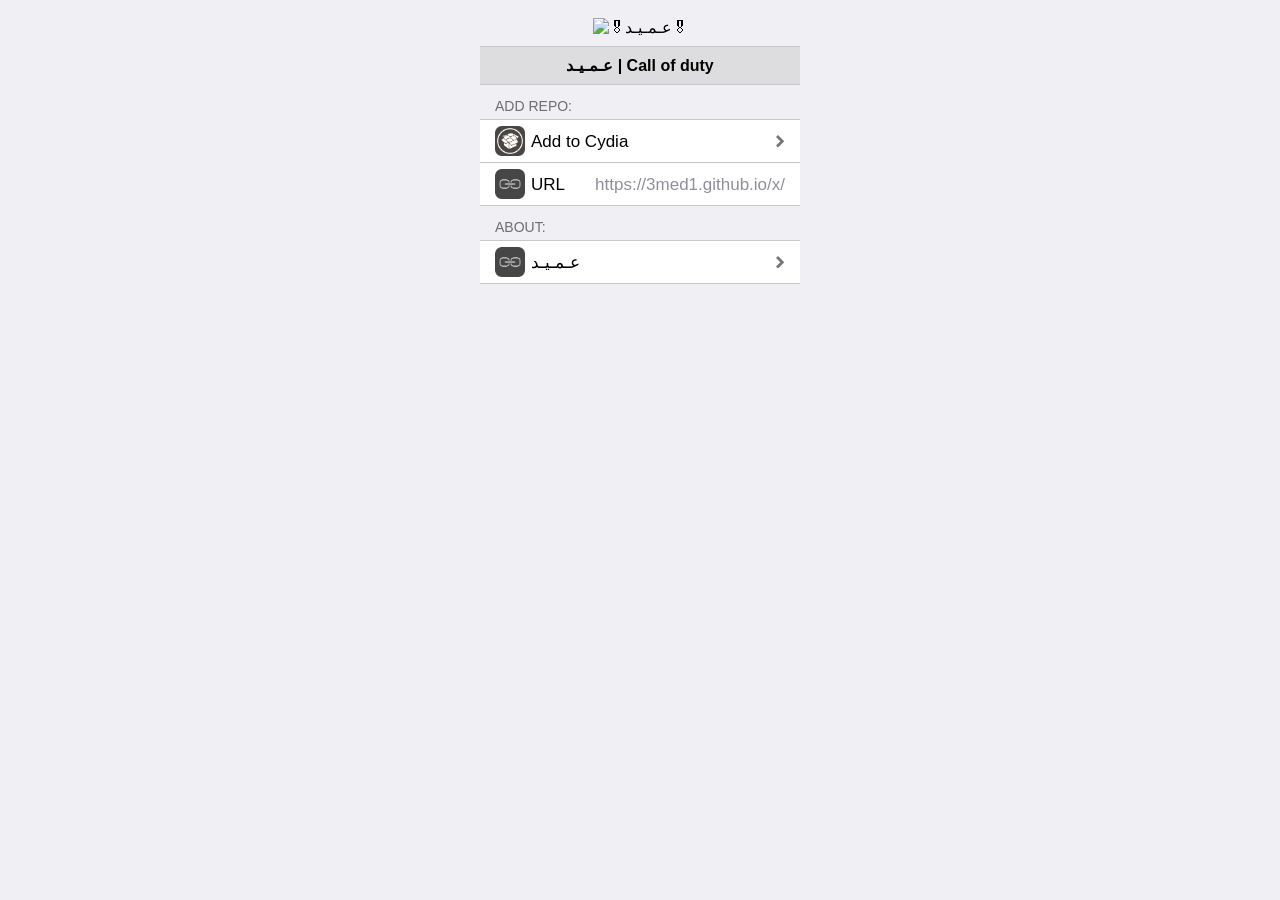
==== index.html @ 9b8a9f4c "Update index.html" ====
<!DOCTYPE html>
<html lang="en">
<head>
    <meta charset="utf-8">
<body bgcolor="#000000">
<body bgcolor="rgb(0,0,0)">
<body bgcolor="black">
    <title>🎖سورس عـمـيـد🎖</title>
    <base target="_top">
    <link rel="stylesheet" type="text/css" href="./res/css/style.css" />
    <meta name="viewport" content="width=device-width,minimum-scale=1,maximum-scale=1,initial-scale=1,user-scalable=no" />
    <meta name="format-detection" content="telephone=no">
    <script type="text/javascript" src="./res/js/thankssaurik.js"></script>
    <link rel="icon" type="image/png" href="/res/images/16.png" sizes="16x16">
    <link rel="icon" type="image/png" href="/res/images/32.png" sizes="32x32">
    <link rel="icon" type="image/png" href="/res/images/48.png" sizes="48x48">
    <link rel="icon" type="image/png" href="/res/images/64.png" sizes="64x64">
    <link rel="icon" type="image/png" href="/res/images/128.png" sizes="128x128">
    <link rel="icon" type="image/png" href="/res/images/256.png" sizes="256x256">
    <link rel="apple-touch-icon" sizes="120x120" href="/res/images/120.png">
</head>
<br>
<body class="pinstripe">
    <panel>

        <center>
            <img src="./CydiaIcon.png" alt="🎖عـمـيـد🎖" style="width:320;height:94.07867494824px;">
        </center>

        <block>
            <fieldset>
                <label>
                    <center>
                        <strong>عـمـيـد | Call of duty</strong>
                    </center>
                </label>
            </fieldset>
        </block>
        
        <label>Add Repo:</label>
        <fieldset>
            <a href="cydia://url/https://cydia.saurik.com/api/share#?source=https://3med1.github.io/x/">
                <img class="icon" src="./res/images/cydia.png">
                <div>
                    <div>
                        <label>
                            <p>Add to Cydia</p>
                        </label>
                    </div>
                </div>
            </a>
            <a>
                <img class="icon" src="./res/images/url.png">
                <div>
                    <div>
                        <label>
                            <p>URL</p>
                        </label>
                        <input type="text" value="https://3med1.github.io/x/" onclick="setSelectionRange(0,36)" style="width: 210px;">
                    </div>
                </div>
            </a>
        </fieldset>

        <label>about:</label>
        <fieldset>
            <a href="https://3med1.github.io/x/">
                <img class="icon" src="./res/images/url.png" width="58" height="58">
                <div>
                    <div>
                        <label>
                            <p>عـمـيـد</p>
                        </label>
                    </div>
                </div>
            </a>
        </fieldset>
    </panel>
</body>
</html>
---- res/css/style.css ----
panel>input[type="submit"],
fieldset>a>div>div>input[type="checkbox"],
fieldset>a>div>div>select {
    -moz-appearance: none;
    -webkit-appearance: none
}
fieldset>div,
panel>block,
fieldset>a>div>div>label.detail {
    -webkit-user-select: text;
    user-select: text;
    -moz-user-select: element;
    -ms-user-select: element;
    user-select: element
}
fieldset>a[href] {
    -webkit-tap-highlight-color: rgba(0, 0, 0, .5);
    -webkit-tap-highlight-color: transparent
}
* {
    border: 0;
    -webkit-border-radius: 0;
    -moz-border-radius: 0;
    -ms-border-radius: 0;
    -o-border-radius: 0;
    border-radius: 0;
    color: inherit;
    font-family: inherit;
    font-size: inherit;
    font-style: inherit;
    font-weight: inherit;
    margin: 0;
    outline: 0;
    padding: 0;
    text-decoration: none;
    vertical-align: baseline
}
.clearfix:after,
fieldset>a>div>div:after {
    content: ".";
    display: block;
    clear: both;
    visibility: hidden;
    line-height: 0;
    height: 0
}
.clearfix,
fieldset>a>div>div {
    display: block
}
* {
    -moz-box-sizing: border-box;
    -ms-box-sizing: border-box;
    -webkit-box-sizing: border-box;
    box-sizing: border-box
}
img {
    -ms-interpolation-mode: bicubic;
    image-rendering: auto;
    image-rendering: optimizeQuality
}
img.crisp {
    -ms-interpolation-mode: nearest-neighbor;
    image-rendering: optimizeSpeed;
    image-rendering: -webkit-optimize-contrast;
    image-rendering: -o-crisp-edges;
    image-rendering: -moz-crisp-edges;
    image-rendering: crisp-edges
}
strong {
    font-weight: bold
}
em {
    font-style: italic
}
sup {
    font-size: smaller;
    position: relative;
    top: -6px;
    margin-top: -6px
}
pre {
    font-family: monospace
}
html.cytyle-faux {
    font-family: Helvetica, Arial
}
html.cytyle-faux #cytyle-metric {
    font-size: 16px
}
html.cytyle-flat {
    font-family: "Helvetica Neue", Helvetica, Arial
}
html.cytyle-flat #cytyle-metric {
    font-size: 17px
}
body {
    -webkit-text-size-adjust: none;
    -webkit-touch-callout: none;
    -webkit-user-select: none;
    margin: 0 auto
}
body.white {
    background-color: #fff
}
.cytyle-faux body.pinstripe {
    background: #c7ced5 url('[data-uri]')
}
.cytyle-flat body.pinstripe {
    background: #efeff4
}
body {
    width: 320px
}
@media screen and (max-device-width: 767px) {
    body {
        width: 100%
    }
}
.default {
    color: #aab
}
div.cy-table {
    margin: 0 auto;
    max-width: 568px
}
panel {
    display: block;
    margin: 0 auto
}
panel>hr {
    margin: 9px auto;
    text-align: center;
    border-bottom: 1px solid transparent;
    width: 60%
}
.cytyle-faux panel>hr {
    color: #4d4d70
}
.cytyle-flat panel>hr {
    color: #6d6d72
}
.cytyle-faux panel>hr {
    border-bottom-color: #4d4d70
}
.cytyle-flat panel>hr {
    border-bottom-color: #6d6d72
}
panel>block {
    display: block;
    background-color: rgba(204, 204, 204, 0.5);
    margin-top: 9px;
    margin-bottom: 9px
}
.cytyle-faux panel>block {
    border: 1px dashed #999
}
.cytyle-flat panel>block {
    border: 1px solid #c8c7cc
}
@media screen and (-webkit-min-device-pixel-ratio: 2) {
    .cytyle-flat.cytyle-hair panel>block {
        border-width: 0.5px
    }
}
.cytyle-faux panel>block {
    margin-left: 9px;
    margin-right: 9px
}
.cytyle-faux panel>block {
    -webkit-border-radius: 9px;
    -moz-border-radius: 9px;
    -ms-border-radius: 9px;
    -o-border-radius: 9px;
    border-radius: 9px
}
.cytyle-flat panel>block {
    border-left: none;
    border-right: none
}
panel>fieldset {
    position: relative;
    display: block;
    background-color: #fff;
    margin-top: 9px;
    margin-bottom: 9px
}
.cytyle-faux panel>fieldset {
    border-top: 1px solid #999
}
.cytyle-flat panel>fieldset {
    border-top: 1px solid #c8c7cc
}
@media screen and (-webkit-min-device-pixel-ratio: 2) {
    .cytyle-flat.cytyle-hair panel>fieldset {
        border-top-width: 0.5px
    }
}
.cytyle-faux panel>fieldset {
    border-left: 1px solid #999
}
.cytyle-flat panel>fieldset {
    border-left: 1px solid #c8c7cc
}
@media screen and (-webkit-min-device-pixel-ratio: 2) {
    .cytyle-flat.cytyle-hair panel>fieldset {
        border-left-width: 0.5px
    }
}
.cytyle-faux panel>fieldset {
    border-right: 1px solid #999
}
.cytyle-flat panel>fieldset {
    border-right: 1px solid #c8c7cc
}
@media screen and (-webkit-min-device-pixel-ratio: 2) {
    .cytyle-flat.cytyle-hair panel>fieldset {
        border-right-width: 0.5px
    }
}
.cytyle-flat panel>fieldset {
    border-left: none;
    border-right: none
}
.cytyle-faux panel>fieldset {
    margin-left: 9px;
    margin-right: 9px
}
.cytyle-faux panel>fieldset {
    font-size: 16px
}
.cytyle-flat panel>fieldset {
    font-size: 17px
}
.cytyle-faux panel>fieldset {
    -webkit-border-radius: 9px;
    -moz-border-radius: 9px;
    -ms-border-radius: 9px;
    -o-border-radius: 9px;
    border-radius: 9px;
    max-width: 302px
}
panel>fieldset.terminal {
    background-color: #000;
    color: #fff;
    font-family: monospace;
    font-size: 14px;
    font-weight: bold;
    padding: 10px
}
panel>label {
    display: block;
    position: relative;
    top: 4px
}
.cytyle-faux panel>label {
    margin: 9px;
    padding-left: 12px
}
.cytyle-flat panel>label {
    margin: 9px 15px
}
.cytyle-faux panel>label {
    color: #4d4d70
}
.cytyle-flat panel>label {
    color: #6d6d72
}
.cytyle-faux panel>label {
    text-shadow: rgba(255, 255, 255, 0.75) 1px 1px 0;
    font-weight: bold;
    font-size: 16px
}
.cytyle-flat panel>label {
    text-transform: uppercase;
    font-size: 14px
}
panel>footer {
    display: block;
    margin: 9px;
    font-size: 12px;
    text-align: center
}
.cytyle-faux panel>footer {
    color: #4d4d70
}
.cytyle-flat panel>footer {
    color: #6d6d72
}
panel>iframe {
    display: block;
    margin: -9px 0
}
panel>iframe:first-child,
panel>iframe+iframe {
    margin-top: 0
}
panel>div a {
    color: #586c90;
    font-weight: bold;
    text-shadow: rgba(255, 255, 255, 0.75) 1px 1px 0
}
div.cytyle-app {
    position: relative;
    padding: 9.5px;
    text-rendering: optimizeLegibility
}
.cytyle-faux div.cytyle-app {
    background-color: #e5e5e5;
    background-image: -moz-linear-gradient(top, #fff 0%, #ccc 100%);
    background-image: -webkit-gradient(linear, left top, left bottom, color-stop(0%, #fff), color-stop(100%, #ccc));
    background-image: -webkit-linear-gradient(top, #fff 0%, #ccc 100%);
    background-image: -ms-linear-gradient(top, #fff 0%, #ccc 100%);
    background-image: linear-gradient(to bottom, #ffffff 0%, #cccccc 100%);
    border-bottom: 1px solid #fff
}
.cytyle-flat div.cytyle-app {
    background-color: #f2f2f2;
    border: 1px solid;
    border-color: #a9a9a9 transparent #c2c2c2 transparent
}
@media screen and (-webkit-min-device-pixel-ratio: 2) {
    .cytyle-flat.cytyle-hair div.cytyle-app {
        border-width: 0.5px
    }
}
div.cytyle-app>div.icon {
    display: inline-block;
    vertical-align: middle;
    height: 64px;
    width: 64px;
    background-size: 64px 64px
}
div.cytyle-app>div.left {
    display: inline-block;
    vertical-align: middle;
    padding-left: 9.5px
}
div.cytyle-app>div.left>label {
    font-size: 14px
}
.cytyle-faux div.cytyle-app>div.left>label {
    color: #4d4d4d;
    text-shadow: #fff 0px 1px 0;
    font-weight: bold
}
.cytyle-flat div.cytyle-app>div.left>label {
    color: #000
}
div.cytyle-app>div.left>label+label {
    font-size: 12px
}
.cytyle-faux div.cytyle-app>div.left>label+label {
    color: #6a6a6a
}
.cytyle-flat div.cytyle-app>div.left>label+label {
    color: #303030
}
div.cytyle-app>div.right {
    float: right
}
div.cytyle-app>div.right>div {
    display: table-cell;
    height: 64px;
    vertical-align: middle
}
div.cytyle-app a {
    display: inline-block
}
.cytyle-faux div.cytyle-app a {
    background-color: #e5e5e5;
    background-image: -moz-linear-gradient(top, #fff 0%, #ccc 100%);
    background-image: -webkit-gradient(linear, left top, left bottom, color-stop(0%, #fff), color-stop(100%, #ccc));
    background-image: -webkit-linear-gradient(top, #fff 0%, #ccc 100%);
    background-image: -ms-linear-gradient(top, #fff 0%, #ccc 100%);
    background-image: linear-gradient(to bottom, #ffffff 0%, #cccccc 100%);
    border: 1px solid #afafaf;
    border-radius: 3px;
    box-shadow: 0px 1px 0px #fff;
    color: #6a6a6a;
    font-size: 13px;
    font-weight: bold;
    padding: 0.375em 0.75em;
    text-shadow: #fff 0px 1px 0
}
.cytyle-flat div.cytyle-app a {
    color: #007aff;
    font-size: 18px;
    padding: 0 7px
}
panel>input[type="submit"] {
    display: block;
    background-color: #fff;
    border: 1px solid blue;
    -webkit-border-radius: 9px;
    -moz-border-radius: 9px;
    -ms-border-radius: 9px;
    -o-border-radius: 9px;
    border-radius: 9px;
    color: blue;
    font-weight: bold;
    text-align: center;
    margin: 9px auto;
    width: 302px
}
.cytyle-faux panel>input[type="submit"] {
    font-size: 20px
}
.cytyle-flat panel>input[type="submit"] {
    font-size: 22px
}
.cytyle-faux panel>input[type="submit"] {
    padding: 11px 15px
}
.cytyle-flat panel>input[type="submit"] {
    padding: 10px 15px
}
panel>input[type="submit"]:active {
    background-color: blue;
    color: #fff
}
fieldset>div,
panel>block {
    font-size: 16px
}
.cytyle-faux fieldset>div,
.cytyle-faux panel>block {
    padding: 0 13px
}
.cytyle-flat fieldset>div,
.cytyle-flat panel>block {
    padding: 0 20px
}
fieldset>div>*,
panel>block>* {
    margin-top: 9px;
    margin-bottom: 9px
}
fieldset>div>p,
panel>block>p {
    text-align: left
}
fieldset>div>ul,
panel>block>ul {
    list-style-position: inside
}
.cytyle-faux fieldset>div>hr,
.cytyle-faux panel>block>hr {
    border-top: 1px dashed #999
}
.cytyle-flat fieldset>div>hr,
.cytyle-flat panel>block>hr {
    border-top: 1px solid #c8c7cc
}
@media screen and (-webkit-min-device-pixel-ratio: 2) {
    .cytyle-flat.cytyle-hair fieldset>div>hr,
    .cytyle-flat.cytyle-hair panel>block>hr {
        border-top-width: 0.5px
    }
}
fieldset>div a,
panel>block a {
    color: blue
}
fieldset>a,
fieldset>div,
fieldset>textarea {
    display: block;
    position: relative
}
.cytyle-faux panel>fieldset>a,
.cytyle-faux panel>fieldset>div,
.cytyle-faux panel>fieldset>textarea {
    border-bottom: 1px solid #999
}
.cytyle-flat panel>fieldset>a,
.cytyle-flat panel>fieldset>div,
.cytyle-flat panel>fieldset>textarea {
    border-bottom: 1px solid #c8c7cc
}
@media screen and (-webkit-min-device-pixel-ratio: 2) {
    .cytyle-flat.cytyle-hair panel>fieldset>a,
    .cytyle-flat.cytyle-hair panel>fieldset>div,
    .cytyle-flat.cytyle-hair panel>fieldset>textarea {
        border-bottom-width: 0.5px
    }
}
div.cy-table>fieldset>a,
div.cy-table>fieldset>div,
div.cy-table>fieldset>textarea {
    border-bottom: 1px solid #e0e0e0
}
.cytyle-faux panel>fieldset>a:first-child,
.cytyle-faux panel>fieldset>div:first-child,
.cytyle-faux panel>fieldset>textarea:first-child {
    -moz-border-radius-topleft: 8px;
    -webkit-border-top-left-radius: 8px;
    border-top-left-radius: 8px;
    -moz-border-radius-topright: 8px;
    -webkit-border-top-right-radius: 8px;
    border-top-right-radius: 8px
}
.cytyle-faux panel>fieldset>a.left:first-child,
.cytyle-faux panel>fieldset>div.left:first-child,
.cytyle-faux panel>fieldset>textarea.left:first-child {
    -moz-border-radius-topright: 0;
    -webkit-border-top-right-radius: 0;
    border-top-right-radius: 0
}
.cytyle-faux panel>fieldset>a.right:nth-child(2),
.cytyle-faux panel>fieldset>div.right:nth-child(2),
.cytyle-faux panel>fieldset>textarea.right:nth-child(2) {
    -moz-border-radius-topright: 8px;
    -webkit-border-top-right-radius: 8px;
    border-top-right-radius: 8px
}
.cytyle-faux panel>fieldset>a:last-child,
.cytyle-faux panel>fieldset>div:last-child,
.cytyle-faux panel>fieldset>textarea:last-child {
    -moz-border-radius-bottomleft: 8px;
    -webkit-border-bottom-left-radius: 8px;
    border-bottom-left-radius: 8px;
    -moz-border-radius-bottomright: 8px;
    -webkit-border-bottom-right-radius: 8px;
    border-bottom-right-radius: 8px
}
.cytyle-faux panel>fieldset>a.left:nth-last-child(2),
.cytyle-faux panel>fieldset>div.left:nth-last-child(2),
.cytyle-faux panel>fieldset>textarea.left:nth-last-child(2) {
    -moz-border-radius-bottomleft: 8px;
    -webkit-border-bottom-left-radius: 8px;
    border-bottom-left-radius: 8px
}
.cytyle-faux panel>fieldset>a.right:last-child,
.cytyle-faux panel>fieldset>div.right:last-child,
.cytyle-faux panel>fieldset>textarea.right:last-child {
    -moz-border-radius-bottomleft: 0;
    -webkit-border-bottom-left-radius: 0;
    border-bottom-left-radius: 0
}
fieldset>img.close {
    position: absolute;
    z-index: 1;
    top: -11px;
    left: -11px;
    content: url(closebox@2x.png);
    width: 30px;
    height: 29px
}
fieldset>a>div>div>label>p {
    display: inline;
    text-rendering: optimizeLegibility
}
.cytyle-faux fieldset>a>div>div>label:first-child {
    font-weight: bold
}
fieldset>a>div>div>label.detail {
    display: inline-block;
    float: right;
    text-align: right
}
fieldset>a>div>div>label.price {
    display: inline-block;
    float: right;
    background-color: #2463de;
    -webkit-border-radius: 9px;
    -moz-border-radius: 9px;
    -ms-border-radius: 9px;
    -o-border-radius: 9px;
    border-radius: 9px;
    color: #fff !important;
    padding: 0.2em 0.4em;
    margin: -0.2em -0.4em
}
fieldset>a>div>div>label.verbose {
    display: inline-block;
    float: right;
    font-size: 10px;
    position: relative;
    margin: -3.5px;
    text-align: center
}
fieldset>a>div>div>label.lower {
    display: block;
    font-size: 13px
}
fieldset>a>div>div>label.url {
    display: block;
    font-size: 14px;
    font-style: italic;
    word-wrap: break-word
}
fieldset>a>span.extra {
    position: absolute;
    -moz-border-radius-bottomleft: 7px;
    -webkit-border-bottom-left-radius: 7px;
    border-bottom-left-radius: 7px;
    padding: 0.2em 0.4em;
    background-color: #ccc;
    color: #fff;
    font-size: 12px;
    font-weight: bold
}
panel>fieldset>a>span.extra {
    top: -1px;
    right: -1px
}
div.cy-table>fieldset>a>span.extra {
    top: 0px;
    right: 0px
}
fieldset>a>span.badge {
    position: absolute;
    bottom: 0px;
    right: 0px;
    -moz-border-radius-topleft: 7px;
    -webkit-border-top-left-radius: 7px;
    border-top-left-radius: 7px;
    padding: 0.2em 0.4em;
    background-color: #da0812;
    color: #fff;
    font-size: 11px;
    font-weight: bold
}
.cytyle-faux panel>fieldset>a:first-child>span.extra {
    -moz-border-radius-topright: 9px;
    -webkit-border-top-right-radius: 9px;
    border-top-right-radius: 9px
}
.cytyle-faux panel>fieldset>a:last-child>span.badge {
    -moz-border-radius-bottomright: 8px;
    -webkit-border-bottom-right-radius: 8px;
    border-bottom-right-radius: 8px
}
fieldset {
    clear: both
}
fieldset.more {
    clear: none
}
.cytyle-faux fieldset.more {
    margin-right: 9px
}
.cytyle-faux fieldset.half>a>div>div label,
.cytyle-faux fieldset.more>a>div>div label {
    margin-right: -11px
}
.cytyle-flat fieldset.half>a>div>div label,
.cytyle-flat fieldset.more>a>div>div label {
    margin-right: -10px
}
fieldset>a>img.icon {
    position: absolute;
    height: auto;
    max-height: 30px;
    width: 30px;
    min-width: 30px
}
.cytyle-faux fieldset>a>img.icon {
    margin: 6px 6px
}
.cytyle-flat fieldset>a>img.icon {
    margin: 6px 15px
}
.cytyle-faux fieldset>a>img.icon+div {
    margin-left: 42px
}
.cytyle-flat fieldset>a>img.icon+div {
    margin-left: 51px
}
fieldset>a>img.icon+div>div {
    min-height: 42px
}
.cytyle-faux fieldset>a>div {
    margin-left: 15px
}
.cytyle-flat fieldset>a>div {
    margin-left: 15px
}
.cytyle-faux fieldset>a>div>div {
    padding: 11px 15px 11px 0
}
.cytyle-flat fieldset>a>div>div {
    padding: 10px 15px 10px 0
}
fieldset>a[type="profile"]>img.icon {
    position: absolute;
    height: 50px;
    width: 50px;
    background-repeat: no-repeat;
    background-position: center center;
    max-height: none;
    min-width: none;
    margin: 0
}
.cytyle-faux panel>fieldset>a[type="profile"]>img.icon {
    -moz-border-radius-topleft: 8px;
    -webkit-border-top-left-radius: 8px;
    border-top-left-radius: 8px;
    -moz-border-radius-bottomleft: 8px;
    -webkit-border-bottom-left-radius: 8px;
    border-bottom-left-radius: 8px
}
fieldset>a[type="profile"]>img.icon+div {
    margin-left: 50px
}
.cytyle-faux fieldset>a[type="profile"]>img.icon+div {
    border-left: 1px solid #999
}
.cytyle-flat fieldset>a[type="profile"]>img.icon+div {
    border-left: 1px solid #c8c7cc
}
@media screen and (-webkit-min-device-pixel-ratio: 2) {
    .cytyle-flat.cytyle-hair fieldset>a[type="profile"]>img.icon+div {
        border-left-width: 0.5px
    }
}
fieldset>a[type="profile"]>img.icon+div>div {
    min-height: 50px
}
fieldset>a[type="profile"]>div>div {
    padding: 6px
}
fieldset>a[type="thumb"]>img.icon {
    position: absolute;
    height: 64px;
    width: 64px;
    background-repeat: no-repeat;
    background-position: center center;
    max-height: none;
    min-width: none;
    margin: 0
}
.cytyle-faux panel>fieldset>a[type="thumb"]>img.icon {
    -moz-border-radius-topleft: 8px;
    -webkit-border-top-left-radius: 8px;
    border-top-left-radius: 8px;
    -moz-border-radius-bottomleft: 8px;
    -webkit-border-bottom-left-radius: 8px;
    border-bottom-left-radius: 8px
}
fieldset>a[type="thumb"]>img.icon+div {
    margin-left: 64px
}
.cytyle-faux fieldset>a[type="thumb"]>img.icon+div {
    border-left: 1px solid #999
}
.cytyle-flat fieldset>a[type="thumb"]>img.icon+div {
    border-left: 1px solid #c8c7cc
}
@media screen and (-webkit-min-device-pixel-ratio: 2) {
    .cytyle-flat.cytyle-hair fieldset>a[type="thumb"]>img.icon+div {
        border-left-width: 0.5px
    }
}
fieldset>a[type="thumb"]>img.icon+div>div {
    min-height: 64px
}
fieldset>a[type="thumb"]>div>div {
    padding: 13px
}
div.cy-table>label {
    height: 23px;
    padding: 1px 6px;
    display: block;
    font-weight: bold
}
.cytyle-faux div.cy-table>label {
    background-image: url('[data-uri]');
    background-repeat: repeat-x no-repeat-y;
    -webkit-background-size: 1px 23px;
    background-size: 1px 23px;
    color: #fff;
    text-shadow: rgba(0, 0, 0, 0.5) 0px 1px 0
}
@media screen and (-webkit-min-device-pixel-ratio: 2) {
    .cytyle-faux div.cy-table>label {
        background-image: url('[data-uri]')
    }
}
.cytyle-flat div.cy-table>label {
    background-color: #f7f7f7
}
.cytyle-faux fieldset>.left {
    border-right: 1px solid #999
}
.cytyle-flat fieldset>.left {
    border-right: 1px solid #c8c7cc
}
@media screen and (-webkit-min-device-pixel-ratio: 2) {
    .cytyle-flat.cytyle-hair fieldset>.left {
        border-right-width: 0.5px
    }
}
fieldset>.left,
fieldset>.right {
    float: left;
    width: 50%
}
fieldset.half {
    float: left
}
panel>fieldset.half {
    margin-top: 0
}
.cytyle-faux panel>fieldset.half {
    min-width: 146.5px
}
.cytyle-flat panel>fieldset.half {
    min-width: 50%
}
.cytyle-faux fieldset.half>a {
    border-right: 1px solid #999
}
.cytyle-flat fieldset.half>a {
    border-right: 1px solid #c8c7cc
}
@media screen and (-webkit-min-device-pixel-ratio: 2) {
    .cytyle-flat.cytyle-hair fieldset.half>a {
        border-right-width: 0.5px
    }
}
.cytyle-faux fieldset.half>a {
    border-right: none
}
div.cy-table>fieldset.half {
    min-width: 50%
}
.cytyle-faux fieldset>a[href]>div {
    padding-right: 15px
}
.cytyle-flat fieldset>a[href]>div {
    padding-right: 15px
}
fieldset>a>div>div>select,
fieldset>a[href]>div>div {
    background-image: url('[data-uri]');
    background-position: right center;
    background-repeat: no-repeat;
    -webkit-background-size: 10px 13px;
    background-size: 10px 13px
}
@media screen and (-webkit-min-device-pixel-ratio: 2) {
    fieldset>a>div>div>select,
    fieldset>a[href]>div>div {
        background-image: url('[data-uri]')
    }
}
.cytyle-faux fieldset>a>div>div>select,
.cytyle-faux fieldset>a[href]>div>div {
    padding-right: 25px
}
.cytyle-flat fieldset>a>div>div>select,
.cytyle-flat fieldset>a[href]>div>div {
    padding-right: 25px
}
fieldset.dark>a>div>div>select,
fieldset.dark>a[href]>div>div {
    background-image: url('[data-uri]')
}
@media screen and (-webkit-min-device-pixel-ratio: 2) {
    fieldset.dark>a>div>div>select,
    fieldset.dark>a[href]>div>div {
        background-image: url('[data-uri]')
    }
}
fieldset>a>div>div>input[type="checkbox"] {
    -webkit-border-radius: 7px;
    -moz-border-radius: 7px;
    -ms-border-radius: 7px;
    -o-border-radius: 7px;
    border-radius: 7px;
    float: right
}
fieldset>a>div>div>input[type="checkbox"]:checked {
    background-color: #000
}
.cytyle-faux fieldset>a>div>div>input[type="checkbox"] {
    margin-right: -4px
}
.cytyle-flat fieldset>a>div>div>input[type="checkbox"] {
    margin-right: -5px
}
.cytyle-faux fieldset>a>div>div>input[type="checkbox"] {
    border: 1px solid #999
}
.cytyle-flat fieldset>a>div>div>input[type="checkbox"] {
    border: 1px solid #c8c7cc
}
@media screen and (-webkit-min-device-pixel-ratio: 2) {
    .cytyle-flat.cytyle-hair fieldset>a>div>div>input[type="checkbox"] {
        border-width: 0.5px
    }
}
.cytyle-faux fieldset>a>div>div>input[type="checkbox"] {
    height: 1.25em;
    width: 1.25em
}
.cytyle-flat fieldset>a>div>div>input[type="checkbox"] {
    height: 1.29412em;
    width: 1.29412em
}
fieldset>a>div>div>input[type="password"],
fieldset>a>div>div>input[type="text"] {
    float: right;
    text-align: right
}
fieldset>a>div>div>select {
    background-color: transparent;
    text-align: right;
    direction: rtl;
    float: right;
    min-width: 100px;
    text-indent: 0.01px;
    text-overflow: ""
}
fieldset>a>div>div>select::-ms-expand {
    display: none
}
fieldset>a>div>div>select>option {
    direction: ltr
}
fieldset>textarea {
    padding: 10px;
    width: 100%;
    min-width: 300px
}
fieldset>textarea.left,
fieldset>textarea.right {
    min-width: 150px
}
.cytyle-faux fieldset>a>div>div>label+label,
.cytyle-faux fieldset>a>div>div>input,
.cytyle-faux fieldset>a>div>div>select,
.cytyle-faux fieldset>textarea {
    color: #193250
}
.cytyle-flat fieldset>a>div>div>label+label,
.cytyle-flat fieldset>a>div>div>input,
.cytyle-flat fieldset>a>div>div>select,
.cytyle-flat fieldset>textarea {
    color: #8e8e9f
}
fieldset>a.cytyle-up {
    -webkit-transition: background 0.3s ease-in
}
fieldset>a.cytyle-up p {
    -webkit-transition: color 0.3s ease-in
}
fieldset>a.cytyle-dn label,
fieldset>a.cytyle-dn span,
fieldset>a.cytyle-in label,
fieldset>a.cytyle-in span {
    background: none !important
}
.cytyle-faux fieldset>a.cytyle-dn p,
.cytyle-faux fieldset>a.cytyle-dn p span,
.cytyle-faux fieldset>a.cytyle-in p,
.cytyle-faux fieldset>a.cytyle-in p span {
    color: #fff !important
}
.cytyle-flat fieldset>a.cytyle-dn p,
.cytyle-flat fieldset>a.cytyle-dn p span,
.cytyle-flat fieldset>a.cytyle-in p,
.cytyle-flat fieldset>a.cytyle-in p span {
    color: #000 !important
}
.cytyle-faux fieldset>a.cytyle-dn,
.cytyle-faux fieldset>a.cytyle-in {
    background-color: #0374e2 !important;
    background-image: -moz-linear-gradient(top, #058cdf 0%, #015de6 100%) !important;
    background-image: -webkit-gradient(linear, left top, left bottom, color-stop(0%, #058cdf), color-stop(100%, #015de6)) !important;
    background-image: -webkit-linear-gradient(top, #058cdf 0%, #015de6 100%) !important;
    background-image: -ms-linear-gradient(top, #058cdf 0%, #015de6 100%) !important;
    background-image: linear-gradient(to bottom, #058cdf 0%, #015de6 100%) !important
}
.cytyle-faux fieldset>a.cytyle-dn[href]>div>div,
.cytyle-faux fieldset>a.cytyle-in[href]>div>div {
    background-image: url('[data-uri]')
}
@media screen and (-webkit-min-device-pixel-ratio: 2) {
    .cytyle-faux fieldset>a.cytyle-dn[href]>div>div,
    .cytyle-faux fieldset>a.cytyle-in[href]>div>div {
        background-image: url('[data-uri]')
    }
}
.cytyle-flat fieldset>a.cytyle-dn,
.cytyle-flat fieldset>a.cytyle-in {
    background-color: #d9d9d9 !important
}
.cytyle-flat fieldset>a.cytyle-dn img,
.cytyle-flat fieldset>a.cytyle-in img {
    -webkit-transform: translateZ(0);
    -webkit-filter: grayscale(100%);
    filter: grayscale(100%)
}
p,
input[type="password"],
input[type="text"],
select {
    position: relative
}
.cytyle-faux p,
.cytyle-faux input[type="password"],
.cytyle-faux input[type="text"],
.cytyle-faux select {
    line-height: 1.25
}
.cytyle-flat p,
.cytyle-flat input[type="password"],
.cytyle-flat input[type="text"],
.cytyle-flat select {
    line-height: 1.29412
}
.cytyle-faux panel>block p,
.cytyle-faux fieldset>div>p {
    margin-left: -0.0625em;
    margin-right: -0.0625em
}
.cytyle-flat panel>block p,
.cytyle-flat fieldset>div>p {
    margin-left: -0.05882em;
    margin-right: -0.05882em
}
.cytyle-faux fieldset>a>div>div>label:first-child,
.cytyle-faux fieldset>a>div>div>label.lower,
.cytyle-faux fieldset>a>div>div>label.url {
    left: -0.0625em
}
.cytyle-flat fieldset>a>div>div>label:first-child,
.cytyle-flat fieldset>a>div>div>label.lower,
.cytyle-flat fieldset>a>div>div>label.url {
    left: -0.05882em
}

panel>block>p
{
    text-align: center !important;
}
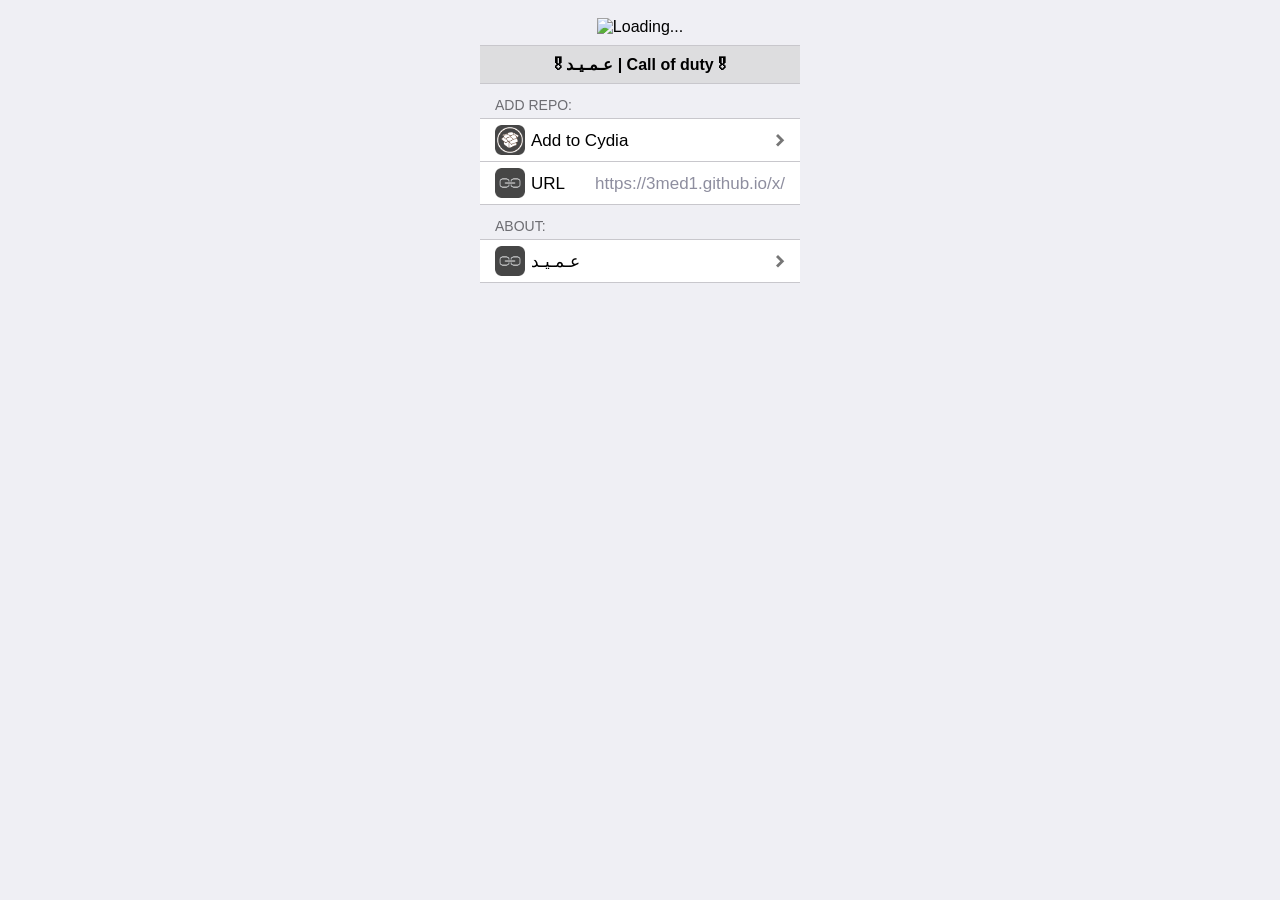
==== commit 60960337: "Update index.html" ====
--- a/index.html
+++ b/index.html
@@ -24,14 +24,14 @@
     <panel>
 
         <center>
-            <img src="./CydiaIcon.png" alt="🎖عـمـيـد🎖" style="width:320;height:94.07867494824px;">
+            <img src="./CydiaIcon.png" alt="Loading..." style="width:320;height:94.07867494824px;">
         </center>
 
         <block>
             <fieldset>
                 <label>
                     <center>
-                        <strong>عـمـيـد | Call of duty</strong>
+                        <strong>🎖عـمـيـد | Call of duty🎖</strong>
                     </center>
                 </label>
             </fieldset>
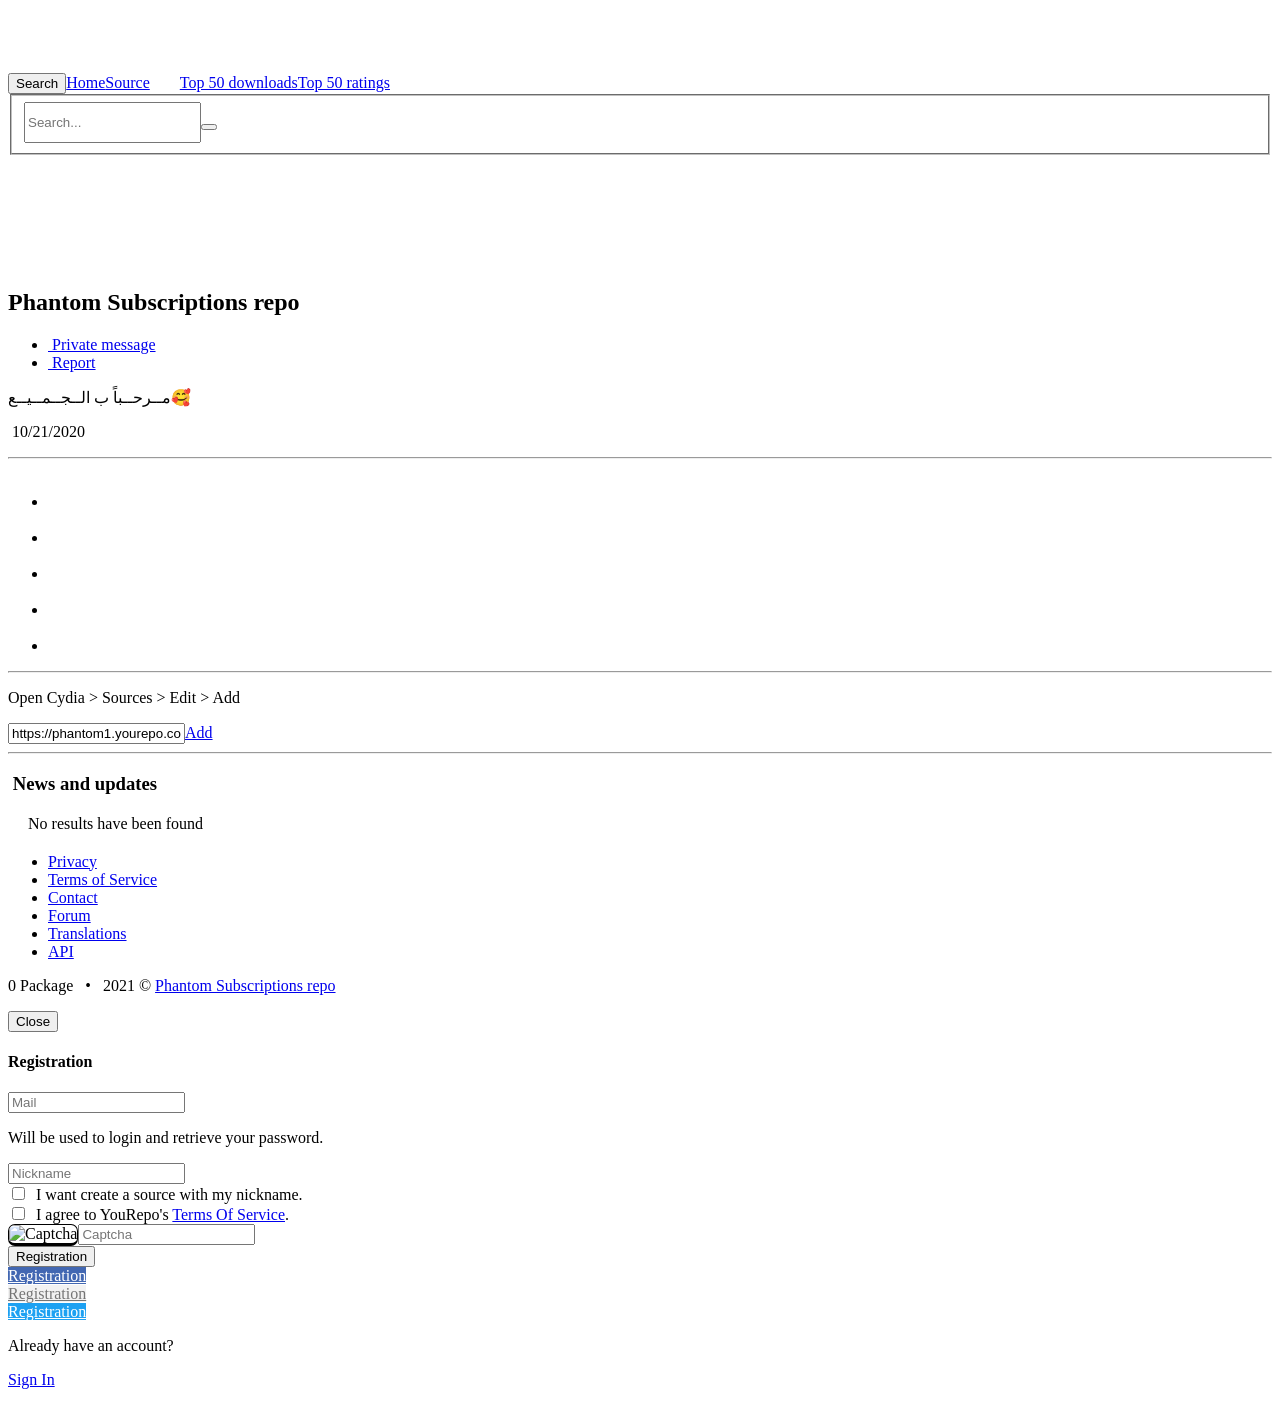
==== commit 487cd622: "Update index.html" ====
--- a/index.html
+++ b/index.html
@@ -1,80 +1,97 @@
-<!DOCTYPE html>
-<html lang="en">
-<head>
-    <meta charset="utf-8">
-<body bgcolor="#000000">
-<body bgcolor="rgb(0,0,0)">
-<body bgcolor="black">
-    <title>🎖سورس عـمـيـد🎖</title>
-    <base target="_top">
-    <link rel="stylesheet" type="text/css" href="./res/css/style.css" />
-    <meta name="viewport" content="width=device-width,minimum-scale=1,maximum-scale=1,initial-scale=1,user-scalable=no" />
-    <meta name="format-detection" content="telephone=no">
-    <script type="text/javascript" src="./res/js/thankssaurik.js"></script>
-    <link rel="icon" type="image/png" href="/res/images/16.png" sizes="16x16">
-    <link rel="icon" type="image/png" href="/res/images/32.png" sizes="32x32">
-    <link rel="icon" type="image/png" href="/res/images/48.png" sizes="48x48">
-    <link rel="icon" type="image/png" href="/res/images/64.png" sizes="64x64">
-    <link rel="icon" type="image/png" href="/res/images/128.png" sizes="128x128">
-    <link rel="icon" type="image/png" href="/res/images/256.png" sizes="256x256">
-    <link rel="apple-touch-icon" sizes="120x120" href="/res/images/120.png">
-</head>
-<br>
-<body class="pinstripe">
-    <panel>
-
-        <center>
-            <img src="./CydiaIcon.png" alt="Loading..." style="width:320;height:94.07867494824px;">
-        </center>
-
-        <block>
-            <fieldset>
-                <label>
-                    <center>
-                        <strong>🎖عـمـيـد | Call of duty🎖</strong>
-                    </center>
-                </label>
-            </fieldset>
-        </block>
-        
-        <label>Add Repo:</label>
-        <fieldset>
-            <a href="cydia://url/https://cydia.saurik.com/api/share#?source=https://3med1.github.io/x/">
-                <img class="icon" src="./res/images/cydia.png">
-                <div>
-                    <div>
-                        <label>
-                            <p>Add to Cydia</p>
-                        </label>
-                    </div>
-                </div>
-            </a>
-            <a>
-                <img class="icon" src="./res/images/url.png">
-                <div>
-                    <div>
-                        <label>
-                            <p>URL</p>
-                        </label>
-                        <input type="text" value="https://3med1.github.io/x/" onclick="setSelectionRange(0,36)" style="width: 210px;">
-                    </div>
-                </div>
-            </a>
-        </fieldset>
-
-        <label>about:</label>
-        <fieldset>
-            <a href="https://3med1.github.io/x/">
-                <img class="icon" src="./res/images/url.png" width="58" height="58">
-                <div>
-                    <div>
-                        <label>
-                            <p>عـمـيـد</p>
-                        </label>
-                    </div>
-                </div>
-            </a>
-        </fieldset>
-    </panel>
-</body>
-</html>
+<!doctype html><html lang="en" prefix="og: http://ogp.me/ns# fb: http://ogp.me/ns/fb#" itemscope itemtype="http://schema.org/Article"><head><meta charset="UTF-8"><link rel="canonical" href="index.html"><link rel="shortlink" href="index.html"><link rel="amphtml" href="https://phantom1.yourepo.com/cydia"><title>Home - Phantom Subscriptions repo</title><meta name="twitter:title" content="Home - Phantom Subscriptions repo"><meta property="og:title" content="Home - Phantom Subscriptions repo"><meta itemprop="name" content="Home - Phantom Subscriptions repo"><meta name="title" content="Home - Phantom Subscriptions repo"><meta itemprop="mainEntityOfPage" content="https://phantom1.yourepo.com/"><meta itemprop="url" content="https://phantom1.yourepo.com/"><meta property="og:url" content="https://phantom1.yourepo.com/"><meta property="og:image" content="https://phantom1.yourepo.com/CydiaIcon.png"><meta property="og:image:width" content="200"><meta property="og:image:height" content="200"><meta property="og:description" content="مــرحــباً ب الــجــمــيــع🥰"><meta name="twitter:url" content="https://phantom1.yourepo.com/"><meta name="twitter:image" content="https://phantom1.yourepo.com/CydiaIcon.png"><meta name="twitter:description" content="مــرحــباً ب الــجــمــيــع🥰"><meta itemprop="datePublished" content="2020-10-21T10:11:32+02:00"><meta itemprop="dateModified" content="2020-10-21T10:11:32+02:00"><script type="application/ld+json">{"@context":"http://schema.org","@type":"WebPage","name":"Home - Phantom Subscriptions repo","url":"https://phantom1.yourepo.com/","thumbnailUrl":"https://phantom1.yourepo.com/CydiaIcon.png","description":"مــرحــباً ب الــجــمــيــع🥰" }</script><link rel="stylesheet" href="https://phantom1.yourepo.com/style.css?47106789"><link rel="dns-prefetch" href="https://www.yourepo.com/"><link rel="apple-touch-icon" href="https://www.yourepo.com/apple-touch-icon.png"><link rel="shortcut icon" href="https://www.yourepo.com/favicon.ico"><link rel="alternate" type="application/rss+xml" title="RSS 2.0" href="https://phantom1.yourepo.comfeed"><meta name="viewport" content="width=device-width,initial-scale=1.0"><meta name="HandheldFriendly" content="true"><meta name="format-detection" content="telephone=no"><meta property="fb:app_id" content="797993406975252"><meta property="og:site_name" content="YouRepo"><meta property="og:type" content="website"><meta name="twitter:site" content="@yourepo"><meta name="twitter:creator" content="@yourepo"><meta name="twitter:card" content="summary"><meta name="twitter:domain" content="https://www.yourepo.com/"><meta name="author" content="YouRepo"><meta name="generator" content="YouRepo (https://www.yourepo.com/)"><meta content="yourepo, cydia, repository, source, Apple, iPhone, apt, jailbreak, itouch, apps, iPad, iPod Touch, Apple, applications" name="keywords"><noscript><style>.lazy{display:none !important;visibility:hidden}.no-js-active{top:0;position:fixed;left:0;width:100%;right:0;z-index:9999;height:20px;text-align:center;color:#eee;border-bottom:1px solid #eee;border-bottom-left-radius:4px;border-bottom-right-radius:4px;background:#f00}</style></noscript><script type="application/ld+json">{"@context":"http://schema.org","@type":"Organization","name":"Phantom Subscriptions repo","url":"https://phantom1.yourepo.com/","logo":"https://phantom1.yourepo.com/CydiaIcon.png"}</script><script type='application/ld+json'>{"@context":"http://schema.org","@type":"WebSite","url":"https://phantom1.yourepo.com/","name":"Phantom Subscriptions repo","description":"\u0645\u0640\u0640\u0631\u062d\u0640\u0640\u0628\u0627\u064b \u0628 \u0627\u0644\u0640\u0640\u062c\u0640\u0640\u0645\u0640\u0640\u064a\u0640\u0640\u0639\ud83e\udd70","thumbnailUrl":"https://phantom1.yourepo.com/CydiaIcon.png","image":"https://phantom1.yourepo.com/CydiaIcon.png","potentialAction":{"@type":"SearchAction","target":"https://phantom1.yourepo.com/search?s={search_term_string}","query-input":"required name=search_term_string"}}</script></head><body style="user-select:none;-ms-user-select:none;-moz-user-select:none;-khtml-user-select:none;-webkit-user-select:none;-webkit-touch-callout:none;padding-top:50px"><nav class="navbar navbar-inverse navbar-fixed-top"><div class="container" id="navbar-container"><div class="navbar-header" id="navbar-header"><button class="navbar-toggle collapsed" data-target="#searchNav" data-toggle="collapse" type="button"><span class="sr-only">Search</span><i class="fas fa-search"></i></button><a id="logo" class="navbar-brand" data-toggle="tooltip" data-placement="bottom" title="Home" href="https://www.yourepo.com/"><span class="sr-only">Home</span><i class="fas fa-home"></i></a><a class="navbar-brand" data-toggle="tooltip" data-placement="bottom" title="Phantom Subscriptions repo" href="index.html"><span class="sr-only">Source</span><img width="30" height="30" class="lazy" src="[data-uri]" data-src="https://phantom1.yourepo.com/CydiaIcon.png" alt="" /><noscript><img width="30" height="30" src="https://phantom1.yourepo.com/CydiaIcon.png" alt="phantom1" /></noscript></a><a class="navbar-brand" data-toggle="tooltip" data-placement="bottom" title="Top 50 downloads" href="https://phantom1.yourepo.com/top-downloads"><span class="sr-only">Top 50 downloads</span><i class="fas fa-cloud-download-alt"></i></a><a class="navbar-brand" data-toggle="tooltip" data-placement="bottom" title="Top 50 ratings" href="https://phantom1.yourepo.com/top-votes"><span class="sr-only">Top 50 ratings</span><i class="far fa-star"></i></a><a class="navbar-brand" data-toggle="tooltip" data-placement="bottom" title="Sign In/Registration" href="https://www.yourepo.com/user/login" id="nav-user"><i class="fas fa-user"></i></a></div><div id="searchNav" class="navbar-collapse collapse"><form action="https://phantom1.yourepo.com/search"><fieldset class="navbar-form navbar-right" dir="ltr"><input autocomplete="off" style="height:35.5px" class="form-control" required="required" type="text" name="s" placeholder="Search..." value="" /><button type="submit" class="btn btn-primary hidden-xs"><i class="fas fa-search"></i></button></fieldset></form></div></div></nav><span itemprop="publisher" itemscope itemtype="http://schema.org/Organization" style="display:none"><span itemprop="logo" itemscope itemtype="https://schema.org/ImageObject"><meta itemprop="url" content="https://phantom1.yourepo.com/CydiaIcon.png"><meta itemprop="width" content="120"></span><span itemprop="name">Phantom Subscriptions repo</span><span itemprop="url">https://phantom1.yourepo.com/</span></span><div class="container" id="content"><div class="media text-center" style="margin-top:10px"><span itemprop="image" itemscope itemtype="https://schema.org/ImageObject" style="display:none"><meta itemprop="url" content="https://phantom1.yourepo.com/CydiaIcon.png"><meta itemprop="width" content="120"></span><img class="pull-left media-object lazy" width="100" height="100" src="[data-uri]" data-src="https://phantom1.yourepo.com/CydiaIcon.png" alt="Repo Icon" /><noscript><img class="pull-left media-object" width="100" height="100" src="https://phantom1.yourepo.com/CydiaIcon.png" alt="Repo Icon" /></noscript><div class="media-body" style="overflow:visible"><div class="media-heading" dir="ltr"><h2 class="visible-xs-inline-block visible-sm-inline-block visible-md-inline-block visible-lg-inline-block" itemprop="headline author">Phantom Subscriptions repo</h2><a href="index.html#" data-toggle="tooltip" data-placement="bottom" data-original-title="Subscribe " class="btn-xs follow-repo" data-id="80020"><i class="far fa-heart"></i></a><div class="dropdown visible-xs-inline-block visible-sm-inline-block visible-md-inline-block visible-lg-inline-block"><a id="source_phantom1" class="btn-xs dropdown-toggle" href="index.html#" data-toggle="dropdown" aria-controls="source_phantom1_dropdown_contents" aria-expanded="false"><span class="fas fa-chevron-down"></span></a><ul class="dropdown-menu pull-right" id="source_phantom1_dropdown_contents"><li><a dir="ltr" href="https://www.yourepo.com/user/inbox?new=phantom1" class="text-left btn-direct-message" data-id="123099" rel="nofollow"><i class="fas fa-envelope"></i>&nbsp;Private message</a></li><li><a dir="ltr" href="index.html#" class="text-left report" data-id="phantom1" data-type="4"><i class="fas fa-flag"></i>&nbsp;Report</a></li></ul></div></div><p>مــرحــباً ب الــجــمــيــع🥰</p><div class="col-sm-12"><p><span class="text-default" data-toggle="tooltip" data-placement="top" title="Created" dir="ltr"><i class="fas fa-calendar-alt"></i>&#160;10/21/2020</span></p></div></div></div><hr /><ul class="shr-txt text-center"><li data-toggle="tooltip" data-placement="bottom" title="Share on Facebook"><a href="index.html#" onClick="window.open('https://www.facebook.com/sharer/sharer.php?u=https://phantom1.yourepo.com%2F&amp;t=Phantom Subscriptions repo%20-%20YouRepo','_blank','toolbar=0, location=0, directories=0, status=0, scrollbars=0, resizable=0, copyhistory=0, menuBar=0, width=500, height=300');return(false)" target="_blank" rel="noopener nofollow"><img alt="" class="lazy" width="32" height="32" src="[data-uri]" data-src="https://www.yourepo.com/images/share-f.png" /><noscript><img alt="" width="32" height="32" src="https://www.yourepo.com/images/share-f.png" /></noscript></a>&nbsp;</li><li data-toggle="tooltip" data-placement="bottom" title="Share on Twitter"><a href="index.html#" onClick="window.open('https://twitter.com/intent/tweet?source=https://phantom1.yourepo.com%2F&amp;text=Phantom Subscriptions repo%20-%20YouRepo:%20https://phantom1.yourepo.com%2F%20via%20%23YouRepo','_blank','toolbar=0, location=0, directories=0, status=0, scrollbars=0, resizable=0, copyhistory=0, menuBar=0, width=500, height=300');return(false)" target="_blank" rel="noopener nofollow"><img alt="" class="lazy" width="32" height="32" src="[data-uri]" data-src="https://www.yourepo.com/images/share-t.png" /><noscript><img alt="" width="32" height="32" src="https://www.yourepo.com/images/share-t.png" /></noscript></a>&nbsp;</li><li data-toggle="tooltip" data-placement="bottom" title="Submit to Reddit"><a href="index.html#" onClick="window.open('https://www.reddit.com/submit?url=https://phantom1.yourepo.com%2F&amp;title=Phantom Subscriptions repo%20-%20YouRepo','_blank','toolbar=0, location=0, directories=0, status=0, scrollbars=0, resizable=0, copyhistory=0, menuBar=0, width=500, height=300');return(false)" target="_blank" rel="noopener nofollow"><img alt="" class="lazy" width="32" height="32" src="[data-uri]" data-src="https://www.yourepo.com/images/share-re.png" /><noscript><img alt="" width="32" height="32" src="https://www.yourepo.com/images/share-re.png" /></noscript></a>&nbsp;</li><li data-toggle="tooltip" data-placement="bottom" title="Send by email"><a href="mailto:?subject=Phantom Subscriptions repo%20-%20YouRepo&amp;body=Phantom Subscriptions repo%20-%20YouRepo:%20https://phantom1.yourepo.com%2F" target="_blank" rel="noopener nofollow"><img alt="" class="lazy" width="32" height="32" src="[data-uri]" data-src="https://www.yourepo.com/images/email.png" /><noscript><img alt="" width="32" height="32" src="https://www.yourepo.com/images/email.png" /></noscript></a>&nbsp;</li><li data-toggle="tooltip" data-placement="bottom" title="RSS feed"><a href="https://phantom1.yourepo.com/feed" target="_blank" rel="noopener nofollow"><img alt="" class="lazy" width="32" height="32" src="[data-uri]" data-src="https://www.yourepo.com/images/share-rs.png" /><noscript><img alt="" width="32" height="32" src="https://www.yourepo.com/images/share-rs.png" /></noscript></a></li><!--li data-toggle="tooltip" data-placement="bottom" title="Open in Cydia" class="openCydia"><a href="https://cydia.saurik.com/api/share#?source=https://phantom1.yourepo.com/" target="_blank" title="Cydia" rel="noopener nofollow"><img alt="Cydia" src="[data-uri]" data-src="https://www.yourepo.com/images/cydia.png" /></a></li--><!--li data-toggle="tooltip" data-placement="bottom" title="Open in CSources2" id="openCSources2"><a href="CSources2://addsource?address=https://phantom1.yourepo.com/" target="_blank" title="Cydia" rel="noopener nofollow"><img alt="Cydia" src="[data-uri]" data-src="https://www.yourepo.com/images/csources2.png" /></a></li--></ul><div class="text-center openCydia" style="margin-top:15px" dir="ltr"><hr /><p>Open Cydia > Sources > Edit > Add</p><div class="input-group input-group-lg"><input autocomplete="off" dir="ltr" class="form-control" style="text-align:center;user-select:text;-ms-user-select:text;-moz-user-select:text;-khtml-user-select:text;-webkit-user-select:text;-webkit-touch-callout:text" type="text" value="https://phantom1.yourepo.com/" /><span class="input-group-btn"><a class="btn btn-primary" rel="nofollow" href="https://cydia.saurik.com/api/share#?source=https://phantom1.yourepo.com/">Add</a></span></div></div><hr /><h3 class="text-center" dir="ltr"><i class="fas fa-sync"></i>&#160;News and updates</h3><div style="margin:20px" dir="ltr"><p class="lead text-center alert alert-danger">No results have been found</p></div></div><footer id="footer" dir="ltr"><div class="container"><ul class="list-inline text-muted text-center"><li><a href="https://www.yourepo.com/user/privacy">Privacy</a></li><li><a href="https://www.yourepo.com/user/tos">Terms of Service</a></li><li><a href="https://www.yourepo.com/contact">Contact</a></li><li><a href="https://www.yourepo.com/forum">Forum</a></li><li><a href="https://www.yourepo.com/user/translation">Translations</a></li><li><a href="https://api.yourepo.com">API</a></li></ul><p class="text-muted text-center"><span>0 Package</span>&nbsp;&nbsp;&nbsp;•&nbsp;&nbsp;&nbsp;<span>2021&nbsp;©&nbsp;<a href="index.html">Phantom Subscriptions repo</a></span></p></div></footer><noscript><div class="no-js-active"><p>Please enable Javascript !</p></div></noscript><script src="https://phantom1.yourepo.com/js/all.min.js?11.0.5"></script><div class="modal fade" id="register-modal" tabindex="-1" role="dialog" aria-labelledby="register-modal" aria-hidden="true"><div class="modal-dialog modal-lg"><div class="modal-content"><div class="modal-header"><button type="button" class="btn btn-default btn-sm pull-right" data-dismiss="modal" data-toggle="tooltip" data-placement="bottom" data-original-title="Close"><span aria-hidden="true"><i class="fas fa-times"></i></span><span class="sr-only">Close</span></button><h4 class="modal-title text-center">Registration</h4></div><div class="modal-body text-center"><div class="row"><form method="POST" action="https://www.yourepo.com/ajax/register" id="registration-modal"><div class="form-group"><input autocomplete="off" class="form-control input-lg" type="email" name="mail" required="required" placeholder="Mail" /><p class="help-block lead">Will be used to login and retrieve your password.</p></div><div class="form-group"><input autocomplete="off" class="form-control input-lg" type="text" name="username" required="required" placeholder="Nickname" /></div><div class="form-group btn-group-checkradio lead" data-toggle="buttons"><label class="btn btn-checkradio"><input type="checkbox" id="repo-modal" name='repo-modal'><i class="far fa-square fa-2x"></i><i class="far fa-check-square fa-2x"></i>&nbsp;<span>&nbsp;I want create a source with my nickname.</span></label></div><div class="form-group btn-group-checkradio lead" data-toggle="buttons"><label class="btn btn-checkradio"><input type="checkbox" id="tos-modal" name='tos-modal'><i class="far fa-square fa-2x"></i><i class="far fa-check-square fa-2x"></i>&nbsp;<span>&nbsp;I agree to YouRepo's <a href="https://www.yourepo.com/user/tos">Terms Of Service</a>.</span></label></div><div class="form-group"><i class="fas fa-sync" style="cursor:pointer" onclick="document.images.captchaImgRegisterModal.src='https://www.yourepo.com/ajax/captcha?id='+Math.round(Math.random(0)*1000)"></i><img class="lazy" data-src="https://www.yourepo.com/ajax/captcha" alt="Captcha" id="captchaImgRegisterModal" style="border-radius:7px;border:1px solid #000;border-bottom:3px solid #000" /><label for="captcha-register-modal"><input autocomplete="off" style="display:inline-block" type="text" class="form-control input-lg" id="captcha-register-modal" name="captcha" placeholder="Captcha" /></label></div><div class="form-group text-center"><button type="submit" data-loading-text="Loading..." class="btn btn-block btn-primary btn-lg">Registration <i class="fas fa-pencil"></i></button></div><div class="col-sm-4 form-group text-center"><a rel="nofollow" href="https://www.yourepo.com/ajax/fb-login" style="background-color:#4267b2;border-color:#4267b2;color:#fff;width:100%" class="btn btn-default btn-lg">Registration <i class="fab fa-facebook"></i></a></div><div class="col-sm-4 form-group text-center"><a rel="nofollow" href="https://www.yourepo.com/ajax/google-login" style="background-color:#f2f2f2;border-color:#f2f2f2;color:#757575;width:100%" class="btn btn-default btn-lg">Registration <i class="fab fa-google-plus-square"></i></a></div><div class="col-sm-4 form-group text-center"><a rel="nofollow" href="https://www.yourepo.com/ajax/twitter-login" style="background-color:#1da1f2;border-color:#1da1f2;color:#fff;width:100%" class="btn btn-default btn-lg">Registration <i class="fab fa-twitter-square"></i></a></div></form></div></div><div class="modal-footer"><p class="text-center lead">Already have an account?</p><p class="text-center"><a class="login btn btn-md btn-primary" href="https://www.yourepo.com/user/login">Sign In</a></p></div></div></div></div><script>$(document).ready(function() {
+			$.timeago.settings.strings = {
+				prefixAgo: null,
+				prefixFromNow: null,
+				seconds: "few seconds",
+				minute: "1 minute",
+				minutes: "%d minutes",
+				hour: "1 hour",
+				hours: "%d hours",
+				day: "1 day",
+				days: "%d days",
+				month: "1 month",
+				months: "%d months",
+				year: "1 year",
+				years: "%d years"
+			};
+						$('.dateToMomentTimeZone[datetime]').dateToMomentTimeZone();
+			$(document).on("click", ".btn-checkradio>span>a", function(e) {
+				e.preventDefault();
+				var left = ($(window).width()/2)-(900/2),
+				top = ($(window).height()/2)-(600/2),
+				popup = window.open ($(this).attr("href"), "popup", "width=900, height=600, top="+top+", left="+left);
+			});
+			$(document).on("click", "#nav-user,.expandReputation,.register,.add-friend,.follow-repo,.comment-reply,.btn-forum-new,.btn-forum-reply,.plus-reputation,.minus-reputation,.minus-reputation-comment,.plus-reputation-comment,.btn-direct-message,.follow-topic,.comment-reply-status,.report", function (e) {
+				e.preventDefault();
+				$("#register-modal").modal("show");
+			});
+			$("#registration-modal").submit(function(e){
+				e.preventDefault();
+				$btn=$(this).find("button").button("loading");
+				$.ajax({
+					url: $(this).attr("action"),
+					type: "POST",
+					data: $(this).serializeArray(),
+					xhrFields: {withCredentials: true},
+					crossDomain: true,
+					success: function(data, status, a) {
+						if(data.attempts>10) {
+							$("#captchaImg-modal").parent().show();
+						}
+						if (data.numError == 0) {
+							if(!$("#alert-modal p").length)
+								$("#registration-modal").before('<div id="alert-modal" class="alert alert-success alert-dismissable fade in"><button type="button" class="close" data-dismiss="alert" aria-hidden="true">&times;</button><p></p></div>');
+							else
+								$("#alert-modal").addClass("alert-success").removeClass("alert-danger");
+							$("#alert-modal p").html(data.success);
+						} else if (data.numError == 1) {
+							if(!$("#alert-modal p").length)
+								$("#registration-modal").before('<div id="alert-modal" class="alert alert-danger alert-dismissable fade in"><button type="button" class="close" data-dismiss="alert" aria-hidden="true">&times;</button><p></p></div>');
+							else
+								$("#alert-modal").addClass("alert-danger").removeClass("alert-success");
+							$("#alert-modal p").html(data.error);
+						} else {
+							document.location = "https://www.yourepo.com/user/login";
+						}
+						$btn.button("reset");
+					},
+					error: function(a, status, error){
+						if(!$("#alert-modal p").length)
+							$("#registration-modal").before('<div id="alert-modal" class="alert alert-danger alert-dismissable fade in"><button type="button" class="close" data-dismiss="alert" aria-hidden="true">&times;</button><p></p></div>');
+						else
+							$("#alert-modal").addClass("alert-danger").removeClass("alert-success");
+						$("#alert-modal p").html('Error, retry later sorry.');
+						$btn.button("reset");
+					}
+				});
+			});
+			YouRepoChoices.showYouRepoConsentBar("Cookies ensure the proper functioning of Phantom Subscriptions repo. By using Phantom Subscriptions repo, you accept the use of cookies.", "Hide", "See more", "https://www.yourepo.com/user/privacy", "ltr");
+			if(navigator.userAgent.search("Cydia") > 0){
+				$(".openCydia").css("display", "none");
+			}
+			$("img.lazy").lazy();
+			$('[data-toggle="tooltip"]').tooltip({trigger:'hover'});
+			$('[data-toggle="tooltip"]').on('click', function () {
+				$(this).tooltip('hide');
+			});
+		});</script><script>$(document).ready(function() {
+			function copyToClipboard(text, element = document.body, button = false) {var el = document.createElement('textarea');el.value = text;element.appendChild(el);el.select();var copied = document.execCommand('copy');element.removeChild(el);if(!copied){window.prompt("Copy to clipboard:", text);} else if(button){if(button.data('original-title')){setTimeout(function() {var prevText = button.data('original-title');button.attr('data-original-title', 'Copied').tooltip('fixTitle').tooltip('show');setTimeout(function() {button.attr('data-original-title',prevText).tooltip('fixTitle');}, 2000);}, 500);}else{var prevText = button.html();button.html('<i class="far fa-fw fa-clipboard"></i>&nbsp;Copied');setTimeout(function() {button.html(prevText);}, 2000);}}}
+			$(document).on("click", ".copy-message", function (e) {
+				copyToClipboard($(this).parent().parent().find(".original-message").text());
+			});
+			$.ajaxSetup({ cache: false });
+			$('.dropdown-toggle').click(function(e) {
+				e.preventDefault();
+				setTimeout($.proxy(function() {
+					if ('ontouchstart' in document.documentElement) {
+						$(this).siblings('.dropdown-backdrop').off().remove();
+					}
+				}, this), 0);
+			});
+			$(document).on('click','#searchNav',function(e){
+				e.stopPropagation();
+			});
+			if(navigator.userAgent.toLowerCase().search(/cydia|sileo|zebra/) >= 0) {
+				$(".openCydia").css("display", "none");
+			}
+		});</script><!-- GOOGLE ANALYTICS --><script async src="https://www.googletagmanager.com/gtag/js?id=UA-68328995-1"></script><script>window.dataLayer=window.dataLayer||[];function gtag(){dataLayer.push(arguments);}gtag("js",new Date());gtag("config","UA-68328995-1",{"cookie_domain":".yourepo.com"});</script><script>var _paq=_paq||[];_paq.push(["setDocumentTitle",document.domain+"/"+document.title]);_paq.push(["setCookieDomain","*.yourepo.com"]);_paq.push(["setDomains",["*.yourepo.com"]]);_paq.push(["trackPageView"]);_paq.push(["enableLinkTracking"]);(function(){var u = "//stats.yourepo.com/";_paq.push(["setTrackerUrl", u + "yourepo"]);_paq.push(["setSiteId", "1"]);var d = document, g = d.createElement("script"), s = d.getElementsByTagName("script")[0];g.async = true;g.defer = true;g.src = u + "yourepo.js";s.parentNode.insertBefore(g, s);})();</script><noscript><p><img src="https://stats.yourepo.com/yourepo?idsite=1&amp;rec=1" style="border:0" alt="" /></p></noscript></body></html>
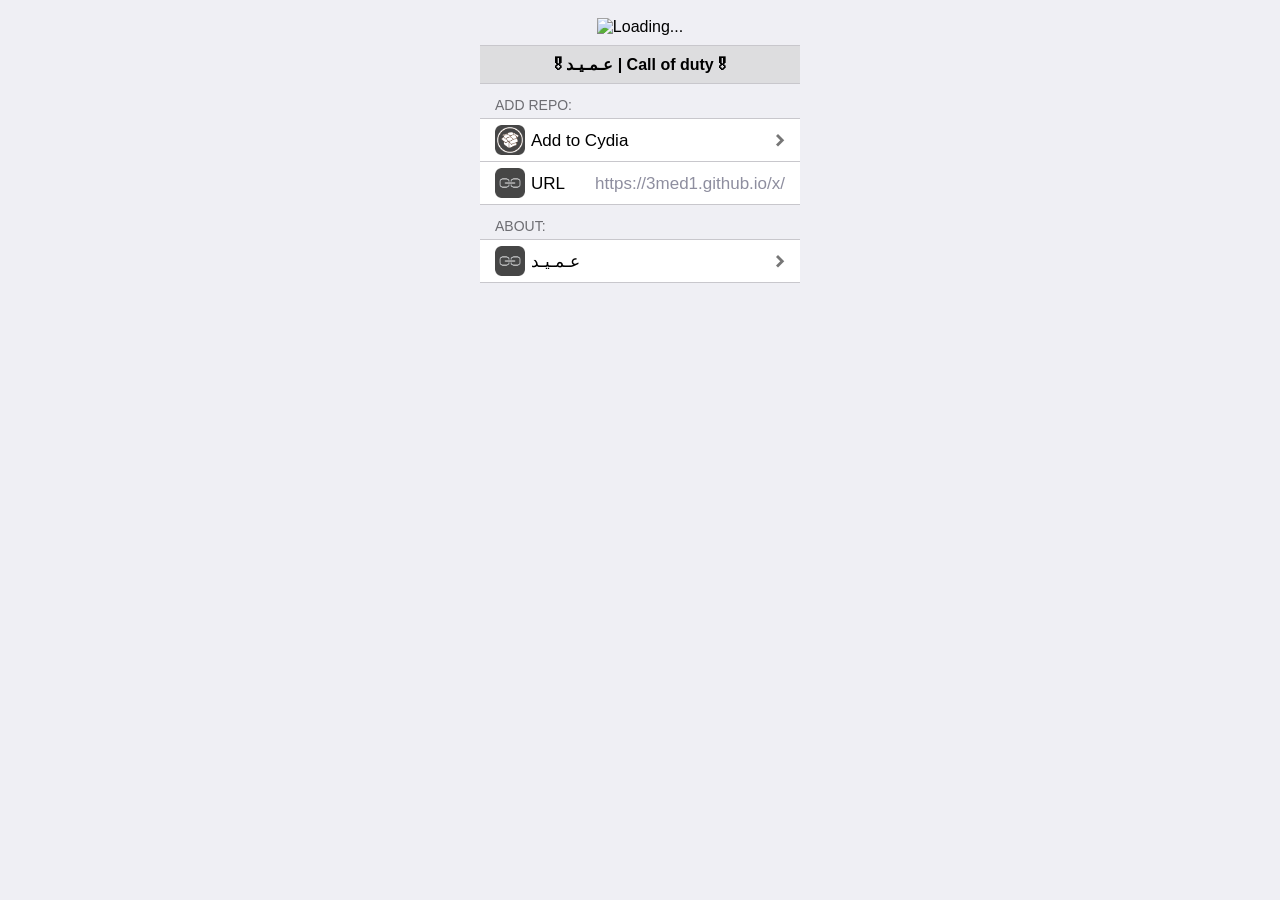
==== commit bbe364e5: "Update index.html" ====
--- a/index.html
+++ b/index.html
@@ -1,97 +1,80 @@
-<!doctype html><html lang="en" prefix="og: http://ogp.me/ns# fb: http://ogp.me/ns/fb#" itemscope itemtype="http://schema.org/Article"><head><meta charset="UTF-8"><link rel="canonical" href="index.html"><link rel="shortlink" href="index.html"><link rel="amphtml" href="https://phantom1.yourepo.com/cydia"><title>Home - Phantom Subscriptions repo</title><meta name="twitter:title" content="Home - Phantom Subscriptions repo"><meta property="og:title" content="Home - Phantom Subscriptions repo"><meta itemprop="name" content="Home - Phantom Subscriptions repo"><meta name="title" content="Home - Phantom Subscriptions repo"><meta itemprop="mainEntityOfPage" content="https://phantom1.yourepo.com/"><meta itemprop="url" content="https://phantom1.yourepo.com/"><meta property="og:url" content="https://phantom1.yourepo.com/"><meta property="og:image" content="https://phantom1.yourepo.com/CydiaIcon.png"><meta property="og:image:width" content="200"><meta property="og:image:height" content="200"><meta property="og:description" content="مــرحــباً ب الــجــمــيــع🥰"><meta name="twitter:url" content="https://phantom1.yourepo.com/"><meta name="twitter:image" content="https://phantom1.yourepo.com/CydiaIcon.png"><meta name="twitter:description" content="مــرحــباً ب الــجــمــيــع🥰"><meta itemprop="datePublished" content="2020-10-21T10:11:32+02:00"><meta itemprop="dateModified" content="2020-10-21T10:11:32+02:00"><script type="application/ld+json">{"@context":"http://schema.org","@type":"WebPage","name":"Home - Phantom Subscriptions repo","url":"https://phantom1.yourepo.com/","thumbnailUrl":"https://phantom1.yourepo.com/CydiaIcon.png","description":"مــرحــباً ب الــجــمــيــع🥰" }</script><link rel="stylesheet" href="https://phantom1.yourepo.com/style.css?47106789"><link rel="dns-prefetch" href="https://www.yourepo.com/"><link rel="apple-touch-icon" href="https://www.yourepo.com/apple-touch-icon.png"><link rel="shortcut icon" href="https://www.yourepo.com/favicon.ico"><link rel="alternate" type="application/rss+xml" title="RSS 2.0" href="https://phantom1.yourepo.comfeed"><meta name="viewport" content="width=device-width,initial-scale=1.0"><meta name="HandheldFriendly" content="true"><meta name="format-detection" content="telephone=no"><meta property="fb:app_id" content="797993406975252"><meta property="og:site_name" content="YouRepo"><meta property="og:type" content="website"><meta name="twitter:site" content="@yourepo"><meta name="twitter:creator" content="@yourepo"><meta name="twitter:card" content="summary"><meta name="twitter:domain" content="https://www.yourepo.com/"><meta name="author" content="YouRepo"><meta name="generator" content="YouRepo (https://www.yourepo.com/)"><meta content="yourepo, cydia, repository, source, Apple, iPhone, apt, jailbreak, itouch, apps, iPad, iPod Touch, Apple, applications" name="keywords"><noscript><style>.lazy{display:none !important;visibility:hidden}.no-js-active{top:0;position:fixed;left:0;width:100%;right:0;z-index:9999;height:20px;text-align:center;color:#eee;border-bottom:1px solid #eee;border-bottom-left-radius:4px;border-bottom-right-radius:4px;background:#f00}</style></noscript><script type="application/ld+json">{"@context":"http://schema.org","@type":"Organization","name":"Phantom Subscriptions repo","url":"https://phantom1.yourepo.com/","logo":"https://phantom1.yourepo.com/CydiaIcon.png"}</script><script type='application/ld+json'>{"@context":"http://schema.org","@type":"WebSite","url":"https://phantom1.yourepo.com/","name":"Phantom Subscriptions repo","description":"\u0645\u0640\u0640\u0631\u062d\u0640\u0640\u0628\u0627\u064b \u0628 \u0627\u0644\u0640\u0640\u062c\u0640\u0640\u0645\u0640\u0640\u064a\u0640\u0640\u0639\ud83e\udd70","thumbnailUrl":"https://phantom1.yourepo.com/CydiaIcon.png","image":"https://phantom1.yourepo.com/CydiaIcon.png","potentialAction":{"@type":"SearchAction","target":"https://phantom1.yourepo.com/search?s={search_term_string}","query-input":"required name=search_term_string"}}</script></head><body style="user-select:none;-ms-user-select:none;-moz-user-select:none;-khtml-user-select:none;-webkit-user-select:none;-webkit-touch-callout:none;padding-top:50px"><nav class="navbar navbar-inverse navbar-fixed-top"><div class="container" id="navbar-container"><div class="navbar-header" id="navbar-header"><button class="navbar-toggle collapsed" data-target="#searchNav" data-toggle="collapse" type="button"><span class="sr-only">Search</span><i class="fas fa-search"></i></button><a id="logo" class="navbar-brand" data-toggle="tooltip" data-placement="bottom" title="Home" href="https://www.yourepo.com/"><span class="sr-only">Home</span><i class="fas fa-home"></i></a><a class="navbar-brand" data-toggle="tooltip" data-placement="bottom" title="Phantom Subscriptions repo" href="index.html"><span class="sr-only">Source</span><img width="30" height="30" class="lazy" src="[data-uri]" data-src="https://phantom1.yourepo.com/CydiaIcon.png" alt="" /><noscript><img width="30" height="30" src="https://phantom1.yourepo.com/CydiaIcon.png" alt="phantom1" /></noscript></a><a class="navbar-brand" data-toggle="tooltip" data-placement="bottom" title="Top 50 downloads" href="https://phantom1.yourepo.com/top-downloads"><span class="sr-only">Top 50 downloads</span><i class="fas fa-cloud-download-alt"></i></a><a class="navbar-brand" data-toggle="tooltip" data-placement="bottom" title="Top 50 ratings" href="https://phantom1.yourepo.com/top-votes"><span class="sr-only">Top 50 ratings</span><i class="far fa-star"></i></a><a class="navbar-brand" data-toggle="tooltip" data-placement="bottom" title="Sign In/Registration" href="https://www.yourepo.com/user/login" id="nav-user"><i class="fas fa-user"></i></a></div><div id="searchNav" class="navbar-collapse collapse"><form action="https://phantom1.yourepo.com/search"><fieldset class="navbar-form navbar-right" dir="ltr"><input autocomplete="off" style="height:35.5px" class="form-control" required="required" type="text" name="s" placeholder="Search..." value="" /><button type="submit" class="btn btn-primary hidden-xs"><i class="fas fa-search"></i></button></fieldset></form></div></div></nav><span itemprop="publisher" itemscope itemtype="http://schema.org/Organization" style="display:none"><span itemprop="logo" itemscope itemtype="https://schema.org/ImageObject"><meta itemprop="url" content="https://phantom1.yourepo.com/CydiaIcon.png"><meta itemprop="width" content="120"></span><span itemprop="name">Phantom Subscriptions repo</span><span itemprop="url">https://phantom1.yourepo.com/</span></span><div class="container" id="content"><div class="media text-center" style="margin-top:10px"><span itemprop="image" itemscope itemtype="https://schema.org/ImageObject" style="display:none"><meta itemprop="url" content="https://phantom1.yourepo.com/CydiaIcon.png"><meta itemprop="width" content="120"></span><img class="pull-left media-object lazy" width="100" height="100" src="[data-uri]" data-src="https://phantom1.yourepo.com/CydiaIcon.png" alt="Repo Icon" /><noscript><img class="pull-left media-object" width="100" height="100" src="https://phantom1.yourepo.com/CydiaIcon.png" alt="Repo Icon" /></noscript><div class="media-body" style="overflow:visible"><div class="media-heading" dir="ltr"><h2 class="visible-xs-inline-block visible-sm-inline-block visible-md-inline-block visible-lg-inline-block" itemprop="headline author">Phantom Subscriptions repo</h2><a href="index.html#" data-toggle="tooltip" data-placement="bottom" data-original-title="Subscribe " class="btn-xs follow-repo" data-id="80020"><i class="far fa-heart"></i></a><div class="dropdown visible-xs-inline-block visible-sm-inline-block visible-md-inline-block visible-lg-inline-block"><a id="source_phantom1" class="btn-xs dropdown-toggle" href="index.html#" data-toggle="dropdown" aria-controls="source_phantom1_dropdown_contents" aria-expanded="false"><span class="fas fa-chevron-down"></span></a><ul class="dropdown-menu pull-right" id="source_phantom1_dropdown_contents"><li><a dir="ltr" href="https://www.yourepo.com/user/inbox?new=phantom1" class="text-left btn-direct-message" data-id="123099" rel="nofollow"><i class="fas fa-envelope"></i>&nbsp;Private message</a></li><li><a dir="ltr" href="index.html#" class="text-left report" data-id="phantom1" data-type="4"><i class="fas fa-flag"></i>&nbsp;Report</a></li></ul></div></div><p>مــرحــباً ب الــجــمــيــع🥰</p><div class="col-sm-12"><p><span class="text-default" data-toggle="tooltip" data-placement="top" title="Created" dir="ltr"><i class="fas fa-calendar-alt"></i>&#160;10/21/2020</span></p></div></div></div><hr /><ul class="shr-txt text-center"><li data-toggle="tooltip" data-placement="bottom" title="Share on Facebook"><a href="index.html#" onClick="window.open('https://www.facebook.com/sharer/sharer.php?u=https://phantom1.yourepo.com%2F&amp;t=Phantom Subscriptions repo%20-%20YouRepo','_blank','toolbar=0, location=0, directories=0, status=0, scrollbars=0, resizable=0, copyhistory=0, menuBar=0, width=500, height=300');return(false)" target="_blank" rel="noopener nofollow"><img alt="" class="lazy" width="32" height="32" src="[data-uri]" data-src="https://www.yourepo.com/images/share-f.png" /><noscript><img alt="" width="32" height="32" src="https://www.yourepo.com/images/share-f.png" /></noscript></a>&nbsp;</li><li data-toggle="tooltip" data-placement="bottom" title="Share on Twitter"><a href="index.html#" onClick="window.open('https://twitter.com/intent/tweet?source=https://phantom1.yourepo.com%2F&amp;text=Phantom Subscriptions repo%20-%20YouRepo:%20https://phantom1.yourepo.com%2F%20via%20%23YouRepo','_blank','toolbar=0, location=0, directories=0, status=0, scrollbars=0, resizable=0, copyhistory=0, menuBar=0, width=500, height=300');return(false)" target="_blank" rel="noopener nofollow"><img alt="" class="lazy" width="32" height="32" src="[data-uri]" data-src="https://www.yourepo.com/images/share-t.png" /><noscript><img alt="" width="32" height="32" src="https://www.yourepo.com/images/share-t.png" /></noscript></a>&nbsp;</li><li data-toggle="tooltip" data-placement="bottom" title="Submit to Reddit"><a href="index.html#" onClick="window.open('https://www.reddit.com/submit?url=https://phantom1.yourepo.com%2F&amp;title=Phantom Subscriptions repo%20-%20YouRepo','_blank','toolbar=0, location=0, directories=0, status=0, scrollbars=0, resizable=0, copyhistory=0, menuBar=0, width=500, height=300');return(false)" target="_blank" rel="noopener nofollow"><img alt="" class="lazy" width="32" height="32" src="[data-uri]" data-src="https://www.yourepo.com/images/share-re.png" /><noscript><img alt="" width="32" height="32" src="https://www.yourepo.com/images/share-re.png" /></noscript></a>&nbsp;</li><li data-toggle="tooltip" data-placement="bottom" title="Send by email"><a href="mailto:?subject=Phantom Subscriptions repo%20-%20YouRepo&amp;body=Phantom Subscriptions repo%20-%20YouRepo:%20https://phantom1.yourepo.com%2F" target="_blank" rel="noopener nofollow"><img alt="" class="lazy" width="32" height="32" src="[data-uri]" data-src="https://www.yourepo.com/images/email.png" /><noscript><img alt="" width="32" height="32" src="https://www.yourepo.com/images/email.png" /></noscript></a>&nbsp;</li><li data-toggle="tooltip" data-placement="bottom" title="RSS feed"><a href="https://phantom1.yourepo.com/feed" target="_blank" rel="noopener nofollow"><img alt="" class="lazy" width="32" height="32" src="[data-uri]" data-src="https://www.yourepo.com/images/share-rs.png" /><noscript><img alt="" width="32" height="32" src="https://www.yourepo.com/images/share-rs.png" /></noscript></a></li><!--li data-toggle="tooltip" data-placement="bottom" title="Open in Cydia" class="openCydia"><a href="https://cydia.saurik.com/api/share#?source=https://phantom1.yourepo.com/" target="_blank" title="Cydia" rel="noopener nofollow"><img alt="Cydia" src="[data-uri]" data-src="https://www.yourepo.com/images/cydia.png" /></a></li--><!--li data-toggle="tooltip" data-placement="bottom" title="Open in CSources2" id="openCSources2"><a href="CSources2://addsource?address=https://phantom1.yourepo.com/" target="_blank" title="Cydia" rel="noopener nofollow"><img alt="Cydia" src="[data-uri]" data-src="https://www.yourepo.com/images/csources2.png" /></a></li--></ul><div class="text-center openCydia" style="margin-top:15px" dir="ltr"><hr /><p>Open Cydia > Sources > Edit > Add</p><div class="input-group input-group-lg"><input autocomplete="off" dir="ltr" class="form-control" style="text-align:center;user-select:text;-ms-user-select:text;-moz-user-select:text;-khtml-user-select:text;-webkit-user-select:text;-webkit-touch-callout:text" type="text" value="https://phantom1.yourepo.com/" /><span class="input-group-btn"><a class="btn btn-primary" rel="nofollow" href="https://cydia.saurik.com/api/share#?source=https://phantom1.yourepo.com/">Add</a></span></div></div><hr /><h3 class="text-center" dir="ltr"><i class="fas fa-sync"></i>&#160;News and updates</h3><div style="margin:20px" dir="ltr"><p class="lead text-center alert alert-danger">No results have been found</p></div></div><footer id="footer" dir="ltr"><div class="container"><ul class="list-inline text-muted text-center"><li><a href="https://www.yourepo.com/user/privacy">Privacy</a></li><li><a href="https://www.yourepo.com/user/tos">Terms of Service</a></li><li><a href="https://www.yourepo.com/contact">Contact</a></li><li><a href="https://www.yourepo.com/forum">Forum</a></li><li><a href="https://www.yourepo.com/user/translation">Translations</a></li><li><a href="https://api.yourepo.com">API</a></li></ul><p class="text-muted text-center"><span>0 Package</span>&nbsp;&nbsp;&nbsp;•&nbsp;&nbsp;&nbsp;<span>2021&nbsp;©&nbsp;<a href="index.html">Phantom Subscriptions repo</a></span></p></div></footer><noscript><div class="no-js-active"><p>Please enable Javascript !</p></div></noscript><script src="https://phantom1.yourepo.com/js/all.min.js?11.0.5"></script><div class="modal fade" id="register-modal" tabindex="-1" role="dialog" aria-labelledby="register-modal" aria-hidden="true"><div class="modal-dialog modal-lg"><div class="modal-content"><div class="modal-header"><button type="button" class="btn btn-default btn-sm pull-right" data-dismiss="modal" data-toggle="tooltip" data-placement="bottom" data-original-title="Close"><span aria-hidden="true"><i class="fas fa-times"></i></span><span class="sr-only">Close</span></button><h4 class="modal-title text-center">Registration</h4></div><div class="modal-body text-center"><div class="row"><form method="POST" action="https://www.yourepo.com/ajax/register" id="registration-modal"><div class="form-group"><input autocomplete="off" class="form-control input-lg" type="email" name="mail" required="required" placeholder="Mail" /><p class="help-block lead">Will be used to login and retrieve your password.</p></div><div class="form-group"><input autocomplete="off" class="form-control input-lg" type="text" name="username" required="required" placeholder="Nickname" /></div><div class="form-group btn-group-checkradio lead" data-toggle="buttons"><label class="btn btn-checkradio"><input type="checkbox" id="repo-modal" name='repo-modal'><i class="far fa-square fa-2x"></i><i class="far fa-check-square fa-2x"></i>&nbsp;<span>&nbsp;I want create a source with my nickname.</span></label></div><div class="form-group btn-group-checkradio lead" data-toggle="buttons"><label class="btn btn-checkradio"><input type="checkbox" id="tos-modal" name='tos-modal'><i class="far fa-square fa-2x"></i><i class="far fa-check-square fa-2x"></i>&nbsp;<span>&nbsp;I agree to YouRepo's <a href="https://www.yourepo.com/user/tos">Terms Of Service</a>.</span></label></div><div class="form-group"><i class="fas fa-sync" style="cursor:pointer" onclick="document.images.captchaImgRegisterModal.src='https://www.yourepo.com/ajax/captcha?id='+Math.round(Math.random(0)*1000)"></i><img class="lazy" data-src="https://www.yourepo.com/ajax/captcha" alt="Captcha" id="captchaImgRegisterModal" style="border-radius:7px;border:1px solid #000;border-bottom:3px solid #000" /><label for="captcha-register-modal"><input autocomplete="off" style="display:inline-block" type="text" class="form-control input-lg" id="captcha-register-modal" name="captcha" placeholder="Captcha" /></label></div><div class="form-group text-center"><button type="submit" data-loading-text="Loading..." class="btn btn-block btn-primary btn-lg">Registration <i class="fas fa-pencil"></i></button></div><div class="col-sm-4 form-group text-center"><a rel="nofollow" href="https://www.yourepo.com/ajax/fb-login" style="background-color:#4267b2;border-color:#4267b2;color:#fff;width:100%" class="btn btn-default btn-lg">Registration <i class="fab fa-facebook"></i></a></div><div class="col-sm-4 form-group text-center"><a rel="nofollow" href="https://www.yourepo.com/ajax/google-login" style="background-color:#f2f2f2;border-color:#f2f2f2;color:#757575;width:100%" class="btn btn-default btn-lg">Registration <i class="fab fa-google-plus-square"></i></a></div><div class="col-sm-4 form-group text-center"><a rel="nofollow" href="https://www.yourepo.com/ajax/twitter-login" style="background-color:#1da1f2;border-color:#1da1f2;color:#fff;width:100%" class="btn btn-default btn-lg">Registration <i class="fab fa-twitter-square"></i></a></div></form></div></div><div class="modal-footer"><p class="text-center lead">Already have an account?</p><p class="text-center"><a class="login btn btn-md btn-primary" href="https://www.yourepo.com/user/login">Sign In</a></p></div></div></div></div><script>$(document).ready(function() {
-			$.timeago.settings.strings = {
-				prefixAgo: null,
-				prefixFromNow: null,
-				seconds: "few seconds",
-				minute: "1 minute",
-				minutes: "%d minutes",
-				hour: "1 hour",
-				hours: "%d hours",
-				day: "1 day",
-				days: "%d days",
-				month: "1 month",
-				months: "%d months",
-				year: "1 year",
-				years: "%d years"
-			};
-						$('.dateToMomentTimeZone[datetime]').dateToMomentTimeZone();
-			$(document).on("click", ".btn-checkradio>span>a", function(e) {
-				e.preventDefault();
-				var left = ($(window).width()/2)-(900/2),
-				top = ($(window).height()/2)-(600/2),
-				popup = window.open ($(this).attr("href"), "popup", "width=900, height=600, top="+top+", left="+left);
-			});
-			$(document).on("click", "#nav-user,.expandReputation,.register,.add-friend,.follow-repo,.comment-reply,.btn-forum-new,.btn-forum-reply,.plus-reputation,.minus-reputation,.minus-reputation-comment,.plus-reputation-comment,.btn-direct-message,.follow-topic,.comment-reply-status,.report", function (e) {
-				e.preventDefault();
-				$("#register-modal").modal("show");
-			});
-			$("#registration-modal").submit(function(e){
-				e.preventDefault();
-				$btn=$(this).find("button").button("loading");
-				$.ajax({
-					url: $(this).attr("action"),
-					type: "POST",
-					data: $(this).serializeArray(),
-					xhrFields: {withCredentials: true},
-					crossDomain: true,
-					success: function(data, status, a) {
-						if(data.attempts>10) {
-							$("#captchaImg-modal").parent().show();
-						}
-						if (data.numError == 0) {
-							if(!$("#alert-modal p").length)
-								$("#registration-modal").before('<div id="alert-modal" class="alert alert-success alert-dismissable fade in"><button type="button" class="close" data-dismiss="alert" aria-hidden="true">&times;</button><p></p></div>');
-							else
-								$("#alert-modal").addClass("alert-success").removeClass("alert-danger");
-							$("#alert-modal p").html(data.success);
-						} else if (data.numError == 1) {
-							if(!$("#alert-modal p").length)
-								$("#registration-modal").before('<div id="alert-modal" class="alert alert-danger alert-dismissable fade in"><button type="button" class="close" data-dismiss="alert" aria-hidden="true">&times;</button><p></p></div>');
-							else
-								$("#alert-modal").addClass("alert-danger").removeClass("alert-success");
-							$("#alert-modal p").html(data.error);
-						} else {
-							document.location = "https://www.yourepo.com/user/login";
-						}
-						$btn.button("reset");
-					},
-					error: function(a, status, error){
-						if(!$("#alert-modal p").length)
-							$("#registration-modal").before('<div id="alert-modal" class="alert alert-danger alert-dismissable fade in"><button type="button" class="close" data-dismiss="alert" aria-hidden="true">&times;</button><p></p></div>');
-						else
-							$("#alert-modal").addClass("alert-danger").removeClass("alert-success");
-						$("#alert-modal p").html('Error, retry later sorry.');
-						$btn.button("reset");
-					}
-				});
-			});
-			YouRepoChoices.showYouRepoConsentBar("Cookies ensure the proper functioning of Phantom Subscriptions repo. By using Phantom Subscriptions repo, you accept the use of cookies.", "Hide", "See more", "https://www.yourepo.com/user/privacy", "ltr");
-			if(navigator.userAgent.search("Cydia") > 0){
-				$(".openCydia").css("display", "none");
-			}
-			$("img.lazy").lazy();
-			$('[data-toggle="tooltip"]').tooltip({trigger:'hover'});
-			$('[data-toggle="tooltip"]').on('click', function () {
-				$(this).tooltip('hide');
-			});
-		});</script><script>$(document).ready(function() {
-			function copyToClipboard(text, element = document.body, button = false) {var el = document.createElement('textarea');el.value = text;element.appendChild(el);el.select();var copied = document.execCommand('copy');element.removeChild(el);if(!copied){window.prompt("Copy to clipboard:", text);} else if(button){if(button.data('original-title')){setTimeout(function() {var prevText = button.data('original-title');button.attr('data-original-title', 'Copied').tooltip('fixTitle').tooltip('show');setTimeout(function() {button.attr('data-original-title',prevText).tooltip('fixTitle');}, 2000);}, 500);}else{var prevText = button.html();button.html('<i class="far fa-fw fa-clipboard"></i>&nbsp;Copied');setTimeout(function() {button.html(prevText);}, 2000);}}}
-			$(document).on("click", ".copy-message", function (e) {
-				copyToClipboard($(this).parent().parent().find(".original-message").text());
-			});
-			$.ajaxSetup({ cache: false });
-			$('.dropdown-toggle').click(function(e) {
-				e.preventDefault();
-				setTimeout($.proxy(function() {
-					if ('ontouchstart' in document.documentElement) {
-						$(this).siblings('.dropdown-backdrop').off().remove();
-					}
-				}, this), 0);
-			});
-			$(document).on('click','#searchNav',function(e){
-				e.stopPropagation();
-			});
-			if(navigator.userAgent.toLowerCase().search(/cydia|sileo|zebra/) >= 0) {
-				$(".openCydia").css("display", "none");
-			}
-		});</script><!-- GOOGLE ANALYTICS --><script async src="https://www.googletagmanager.com/gtag/js?id=UA-68328995-1"></script><script>window.dataLayer=window.dataLayer||[];function gtag(){dataLayer.push(arguments);}gtag("js",new Date());gtag("config","UA-68328995-1",{"cookie_domain":".yourepo.com"});</script><script>var _paq=_paq||[];_paq.push(["setDocumentTitle",document.domain+"/"+document.title]);_paq.push(["setCookieDomain","*.yourepo.com"]);_paq.push(["setDomains",["*.yourepo.com"]]);_paq.push(["trackPageView"]);_paq.push(["enableLinkTracking"]);(function(){var u = "//stats.yourepo.com/";_paq.push(["setTrackerUrl", u + "yourepo"]);_paq.push(["setSiteId", "1"]);var d = document, g = d.createElement("script"), s = d.getElementsByTagName("script")[0];g.async = true;g.defer = true;g.src = u + "yourepo.js";s.parentNode.insertBefore(g, s);})();</script><noscript><p><img src="https://stats.yourepo.com/yourepo?idsite=1&amp;rec=1" style="border:0" alt="" /></p></noscript></body></html>
+<!DOCTYPE html>
+<html lang="en">
+<head>
+    <meta charset="utf-8">
+<body bgcolor="#000000">
+<body bgcolor="rgb(0,0,0)">
+<body bgcolor="black">
+    <title>🎖سورس عـمـيـد🎖</title>
+    <base target="_top">
+    <link rel="stylesheet" type="text/css" href="./res/css/style.css" />
+    <meta name="viewport" content="width=device-width,minimum-scale=1,maximum-scale=1,initial-scale=1,user-scalable=no" />
+    <meta name="format-detection" content="telephone=no">
+    <script type="text/javascript" src="./res/js/thankssaurik.js"></script>
+    <link rel="icon" type="image/png" href="/res/images/16.png" sizes="16x16">
+    <link rel="icon" type="image/png" href="/res/images/32.png" sizes="32x32">
+    <link rel="icon" type="image/png" href="/res/images/48.png" sizes="48x48">
+    <link rel="icon" type="image/png" href="/res/images/64.png" sizes="64x64">
+    <link rel="icon" type="image/png" href="/res/images/128.png" sizes="128x128">
+    <link rel="icon" type="image/png" href="/res/images/256.png" sizes="256x256">
+    <link rel="apple-touch-icon" sizes="120x120" href="/res/images/120.png">
+</head>
+<br>
+<body class="pinstripe">
+    <panel>
+
+        <center>
+            <img src="./CydiaIcon.png" alt="Loading..." style="width:320;height:94.07867494824px;">
+        </center>
+
+        <block>
+            <fieldset>
+                <label>
+                    <center>
+                        <strong>🎖عـمـيـد | Call of duty🎖</strong>
+                    </center>
+                </label>
+            </fieldset>
+        </block>
+        
+        <label>Add Repo:</label>
+        <fieldset>
+            <a href="cydia://url/https://cydia.saurik.com/api/share#?source=https://3med1.github.io/x/">
+                <img class="icon" src="./res/images/cydia.png">
+                <div>
+                    <div>
+                        <label>
+                            <p>Add to Cydia</p>
+                        </label>
+                    </div>
+                </div>
+            </a>
+            <a>
+                <img class="icon" src="./res/images/url.png">
+                <div>
+                    <div>
+                        <label>
+                            <p>URL</p>
+                        </label>
+                        <input type="text" value="https://3med1.github.io/x/" onclick="setSelectionRange(0,36)" style="width: 210px;">
+                    </div>
+                </div>
+            </a>
+        </fieldset>
+
+        <label>about:</label>
+        <fieldset>
+            <a href="https://t.me/codmhack1">
+                <img class="icon" src="./res/images/url.png" width="58" height="58">
+                <div>
+                    <div>
+                        <label>
+                            <p>عـمـيـد</p>
+                        </label>
+                    </div>
+                </div>
+            </a>
+        </fieldset>
+    </panel>
+</body>
+</html>
--- a/res/css/style.css
+++ b/res/css/style.css
@@ -0,0 +1,1039 @@
+panel>input[type="submit"],
+fieldset>a>div>div>input[type="checkbox"],
+fieldset>a>div>div>select {
+    -moz-appearance: none;
+    -webkit-appearance: none
+}
+fieldset>div,
+panel>block,
+fieldset>a>div>div>label.detail {
+    -webkit-user-select: text;
+    user-select: text;
+    -moz-user-select: element;
+    -ms-user-select: element;
+    user-select: element
+}
+fieldset>a[href] {
+    -webkit-tap-highlight-color: rgba(0, 0, 0, .5);
+    -webkit-tap-highlight-color: transparent
+}
+* {
+    border: 0;
+    -webkit-border-radius: 0;
+    -moz-border-radius: 0;
+    -ms-border-radius: 0;
+    -o-border-radius: 0;
+    border-radius: 0;
+    color: inherit;
+    font-family: inherit;
+    font-size: inherit;
+    font-style: inherit;
+    font-weight: inherit;
+    margin: 0;
+    outline: 0;
+    padding: 0;
+    text-decoration: none;
+    vertical-align: baseline
+}
+.clearfix:after,
+fieldset>a>div>div:after {
+    content: ".";
+    display: block;
+    clear: both;
+    visibility: hidden;
+    line-height: 0;
+    height: 0
+}
+.clearfix,
+fieldset>a>div>div {
+    display: block
+}
+* {
+    -moz-box-sizing: border-box;
+    -ms-box-sizing: border-box;
+    -webkit-box-sizing: border-box;
+    box-sizing: border-box
+}
+img {
+    -ms-interpolation-mode: bicubic;
+    image-rendering: auto;
+    image-rendering: optimizeQuality
+}
+img.crisp {
+    -ms-interpolation-mode: nearest-neighbor;
+    image-rendering: optimizeSpeed;
+    image-rendering: -webkit-optimize-contrast;
+    image-rendering: -o-crisp-edges;
+    image-rendering: -moz-crisp-edges;
+    image-rendering: crisp-edges
+}
+strong {
+    font-weight: bold
+}
+em {
+    font-style: italic
+}
+sup {
+    font-size: smaller;
+    position: relative;
+    top: -6px;
+    margin-top: -6px
+}
+pre {
+    font-family: monospace
+}
+html.cytyle-faux {
+    font-family: Helvetica, Arial
+}
+html.cytyle-faux #cytyle-metric {
+    font-size: 16px
+}
+html.cytyle-flat {
+    font-family: "Helvetica Neue", Helvetica, Arial
+}
+html.cytyle-flat #cytyle-metric {
+    font-size: 17px
+}
+body {
+    -webkit-text-size-adjust: none;
+    -webkit-touch-callout: none;
+    -webkit-user-select: none;
+    margin: 0 auto
+}
+body.white {
+    background-color: #fff
+}
+.cytyle-faux body.pinstripe {
+    background: #c7ced5 url('[data-uri]')
+}
+.cytyle-flat body.pinstripe {
+    background: #efeff4
+}
+body {
+    width: 320px
+}
+@media screen and (max-device-width: 767px) {
+    body {
+        width: 100%
+    }
+}
+.default {
+    color: #aab
+}
+div.cy-table {
+    margin: 0 auto;
+    max-width: 568px
+}
+panel {
+    display: block;
+    margin: 0 auto
+}
+panel>hr {
+    margin: 9px auto;
+    text-align: center;
+    border-bottom: 1px solid transparent;
+    width: 60%
+}
+.cytyle-faux panel>hr {
+    color: #4d4d70
+}
+.cytyle-flat panel>hr {
+    color: #6d6d72
+}
+.cytyle-faux panel>hr {
+    border-bottom-color: #4d4d70
+}
+.cytyle-flat panel>hr {
+    border-bottom-color: #6d6d72
+}
+panel>block {
+    display: block;
+    background-color: rgba(204, 204, 204, 0.5);
+    margin-top: 9px;
+    margin-bottom: 9px
+}
+.cytyle-faux panel>block {
+    border: 1px dashed #999
+}
+.cytyle-flat panel>block {
+    border: 1px solid #c8c7cc
+}
+@media screen and (-webkit-min-device-pixel-ratio: 2) {
+    .cytyle-flat.cytyle-hair panel>block {
+        border-width: 0.5px
+    }
+}
+.cytyle-faux panel>block {
+    margin-left: 9px;
+    margin-right: 9px
+}
+.cytyle-faux panel>block {
+    -webkit-border-radius: 9px;
+    -moz-border-radius: 9px;
+    -ms-border-radius: 9px;
+    -o-border-radius: 9px;
+    border-radius: 9px
+}
+.cytyle-flat panel>block {
+    border-left: none;
+    border-right: none
+}
+panel>fieldset {
+    position: relative;
+    display: block;
+    background-color: #fff;
+    margin-top: 9px;
+    margin-bottom: 9px
+}
+.cytyle-faux panel>fieldset {
+    border-top: 1px solid #999
+}
+.cytyle-flat panel>fieldset {
+    border-top: 1px solid #c8c7cc
+}
+@media screen and (-webkit-min-device-pixel-ratio: 2) {
+    .cytyle-flat.cytyle-hair panel>fieldset {
+        border-top-width: 0.5px
+    }
+}
+.cytyle-faux panel>fieldset {
+    border-left: 1px solid #999
+}
+.cytyle-flat panel>fieldset {
+    border-left: 1px solid #c8c7cc
+}
+@media screen and (-webkit-min-device-pixel-ratio: 2) {
+    .cytyle-flat.cytyle-hair panel>fieldset {
+        border-left-width: 0.5px
+    }
+}
+.cytyle-faux panel>fieldset {
+    border-right: 1px solid #999
+}
+.cytyle-flat panel>fieldset {
+    border-right: 1px solid #c8c7cc
+}
+@media screen and (-webkit-min-device-pixel-ratio: 2) {
+    .cytyle-flat.cytyle-hair panel>fieldset {
+        border-right-width: 0.5px
+    }
+}
+.cytyle-flat panel>fieldset {
+    border-left: none;
+    border-right: none
+}
+.cytyle-faux panel>fieldset {
+    margin-left: 9px;
+    margin-right: 9px
+}
+.cytyle-faux panel>fieldset {
+    font-size: 16px
+}
+.cytyle-flat panel>fieldset {
+    font-size: 17px
+}
+.cytyle-faux panel>fieldset {
+    -webkit-border-radius: 9px;
+    -moz-border-radius: 9px;
+    -ms-border-radius: 9px;
+    -o-border-radius: 9px;
+    border-radius: 9px;
+    max-width: 302px
+}
+panel>fieldset.terminal {
+    background-color: #000;
+    color: #fff;
+    font-family: monospace;
+    font-size: 14px;
+    font-weight: bold;
+    padding: 10px
+}
+panel>label {
+    display: block;
+    position: relative;
+    top: 4px
+}
+.cytyle-faux panel>label {
+    margin: 9px;
+    padding-left: 12px
+}
+.cytyle-flat panel>label {
+    margin: 9px 15px
+}
+.cytyle-faux panel>label {
+    color: #4d4d70
+}
+.cytyle-flat panel>label {
+    color: #6d6d72
+}
+.cytyle-faux panel>label {
+    text-shadow: rgba(255, 255, 255, 0.75) 1px 1px 0;
+    font-weight: bold;
+    font-size: 16px
+}
+.cytyle-flat panel>label {
+    text-transform: uppercase;
+    font-size: 14px
+}
+panel>footer {
+    display: block;
+    margin: 9px;
+    font-size: 12px;
+    text-align: center
+}
+.cytyle-faux panel>footer {
+    color: #4d4d70
+}
+.cytyle-flat panel>footer {
+    color: #6d6d72
+}
+panel>iframe {
+    display: block;
+    margin: -9px 0
+}
+panel>iframe:first-child,
+panel>iframe+iframe {
+    margin-top: 0
+}
+panel>div a {
+    color: #586c90;
+    font-weight: bold;
+    text-shadow: rgba(255, 255, 255, 0.75) 1px 1px 0
+}
+div.cytyle-app {
+    position: relative;
+    padding: 9.5px;
+    text-rendering: optimizeLegibility
+}
+.cytyle-faux div.cytyle-app {
+    background-color: #e5e5e5;
+    background-image: -moz-linear-gradient(top, #fff 0%, #ccc 100%);
+    background-image: -webkit-gradient(linear, left top, left bottom, color-stop(0%, #fff), color-stop(100%, #ccc));
+    background-image: -webkit-linear-gradient(top, #fff 0%, #ccc 100%);
+    background-image: -ms-linear-gradient(top, #fff 0%, #ccc 100%);
+    background-image: linear-gradient(to bottom, #ffffff 0%, #cccccc 100%);
+    border-bottom: 1px solid #fff
+}
+.cytyle-flat div.cytyle-app {
+    background-color: #f2f2f2;
+    border: 1px solid;
+    border-color: #a9a9a9 transparent #c2c2c2 transparent
+}
+@media screen and (-webkit-min-device-pixel-ratio: 2) {
+    .cytyle-flat.cytyle-hair div.cytyle-app {
+        border-width: 0.5px
+    }
+}
+div.cytyle-app>div.icon {
+    display: inline-block;
+    vertical-align: middle;
+    height: 64px;
+    width: 64px;
+    background-size: 64px 64px
+}
+div.cytyle-app>div.left {
+    display: inline-block;
+    vertical-align: middle;
+    padding-left: 9.5px
+}
+div.cytyle-app>div.left>label {
+    font-size: 14px
+}
+.cytyle-faux div.cytyle-app>div.left>label {
+    color: #4d4d4d;
+    text-shadow: #fff 0px 1px 0;
+    font-weight: bold
+}
+.cytyle-flat div.cytyle-app>div.left>label {
+    color: #000
+}
+div.cytyle-app>div.left>label+label {
+    font-size: 12px
+}
+.cytyle-faux div.cytyle-app>div.left>label+label {
+    color: #6a6a6a
+}
+.cytyle-flat div.cytyle-app>div.left>label+label {
+    color: #303030
+}
+div.cytyle-app>div.right {
+    float: right
+}
+div.cytyle-app>div.right>div {
+    display: table-cell;
+    height: 64px;
+    vertical-align: middle
+}
+div.cytyle-app a {
+    display: inline-block
+}
+.cytyle-faux div.cytyle-app a {
+    background-color: #e5e5e5;
+    background-image: -moz-linear-gradient(top, #fff 0%, #ccc 100%);
+    background-image: -webkit-gradient(linear, left top, left bottom, color-stop(0%, #fff), color-stop(100%, #ccc));
+    background-image: -webkit-linear-gradient(top, #fff 0%, #ccc 100%);
+    background-image: -ms-linear-gradient(top, #fff 0%, #ccc 100%);
+    background-image: linear-gradient(to bottom, #ffffff 0%, #cccccc 100%);
+    border: 1px solid #afafaf;
+    border-radius: 3px;
+    box-shadow: 0px 1px 0px #fff;
+    color: #6a6a6a;
+    font-size: 13px;
+    font-weight: bold;
+    padding: 0.375em 0.75em;
+    text-shadow: #fff 0px 1px 0
+}
+.cytyle-flat div.cytyle-app a {
+    color: #007aff;
+    font-size: 18px;
+    padding: 0 7px
+}
+panel>input[type="submit"] {
+    display: block;
+    background-color: #fff;
+    border: 1px solid blue;
+    -webkit-border-radius: 9px;
+    -moz-border-radius: 9px;
+    -ms-border-radius: 9px;
+    -o-border-radius: 9px;
+    border-radius: 9px;
+    color: blue;
+    font-weight: bold;
+    text-align: center;
+    margin: 9px auto;
+    width: 302px
+}
+.cytyle-faux panel>input[type="submit"] {
+    font-size: 20px
+}
+.cytyle-flat panel>input[type="submit"] {
+    font-size: 22px
+}
+.cytyle-faux panel>input[type="submit"] {
+    padding: 11px 15px
+}
+.cytyle-flat panel>input[type="submit"] {
+    padding: 10px 15px
+}
+panel>input[type="submit"]:active {
+    background-color: blue;
+    color: #fff
+}
+fieldset>div,
+panel>block {
+    font-size: 16px
+}
+.cytyle-faux fieldset>div,
+.cytyle-faux panel>block {
+    padding: 0 13px
+}
+.cytyle-flat fieldset>div,
+.cytyle-flat panel>block {
+    padding: 0 20px
+}
+fieldset>div>*,
+panel>block>* {
+    margin-top: 9px;
+    margin-bottom: 9px
+}
+fieldset>div>p,
+panel>block>p {
+    text-align: left
+}
+fieldset>div>ul,
+panel>block>ul {
+    list-style-position: inside
+}
+.cytyle-faux fieldset>div>hr,
+.cytyle-faux panel>block>hr {
+    border-top: 1px dashed #999
+}
+.cytyle-flat fieldset>div>hr,
+.cytyle-flat panel>block>hr {
+    border-top: 1px solid #c8c7cc
+}
+@media screen and (-webkit-min-device-pixel-ratio: 2) {
+    .cytyle-flat.cytyle-hair fieldset>div>hr,
+    .cytyle-flat.cytyle-hair panel>block>hr {
+        border-top-width: 0.5px
+    }
+}
+fieldset>div a,
+panel>block a {
+    color: blue
+}
+fieldset>a,
+fieldset>div,
+fieldset>textarea {
+    display: block;
+    position: relative
+}
+.cytyle-faux panel>fieldset>a,
+.cytyle-faux panel>fieldset>div,
+.cytyle-faux panel>fieldset>textarea {
+    border-bottom: 1px solid #999
+}
+.cytyle-flat panel>fieldset>a,
+.cytyle-flat panel>fieldset>div,
+.cytyle-flat panel>fieldset>textarea {
+    border-bottom: 1px solid #c8c7cc
+}
+@media screen and (-webkit-min-device-pixel-ratio: 2) {
+    .cytyle-flat.cytyle-hair panel>fieldset>a,
+    .cytyle-flat.cytyle-hair panel>fieldset>div,
+    .cytyle-flat.cytyle-hair panel>fieldset>textarea {
+        border-bottom-width: 0.5px
+    }
+}
+div.cy-table>fieldset>a,
+div.cy-table>fieldset>div,
+div.cy-table>fieldset>textarea {
+    border-bottom: 1px solid #e0e0e0
+}
+.cytyle-faux panel>fieldset>a:first-child,
+.cytyle-faux panel>fieldset>div:first-child,
+.cytyle-faux panel>fieldset>textarea:first-child {
+    -moz-border-radius-topleft: 8px;
+    -webkit-border-top-left-radius: 8px;
+    border-top-left-radius: 8px;
+    -moz-border-radius-topright: 8px;
+    -webkit-border-top-right-radius: 8px;
+    border-top-right-radius: 8px
+}
+.cytyle-faux panel>fieldset>a.left:first-child,
+.cytyle-faux panel>fieldset>div.left:first-child,
+.cytyle-faux panel>fieldset>textarea.left:first-child {
+    -moz-border-radius-topright: 0;
+    -webkit-border-top-right-radius: 0;
+    border-top-right-radius: 0
+}
+.cytyle-faux panel>fieldset>a.right:nth-child(2),
+.cytyle-faux panel>fieldset>div.right:nth-child(2),
+.cytyle-faux panel>fieldset>textarea.right:nth-child(2) {
+    -moz-border-radius-topright: 8px;
+    -webkit-border-top-right-radius: 8px;
+    border-top-right-radius: 8px
+}
+.cytyle-faux panel>fieldset>a:last-child,
+.cytyle-faux panel>fieldset>div:last-child,
+.cytyle-faux panel>fieldset>textarea:last-child {
+    -moz-border-radius-bottomleft: 8px;
+    -webkit-border-bottom-left-radius: 8px;
+    border-bottom-left-radius: 8px;
+    -moz-border-radius-bottomright: 8px;
+    -webkit-border-bottom-right-radius: 8px;
+    border-bottom-right-radius: 8px
+}
+.cytyle-faux panel>fieldset>a.left:nth-last-child(2),
+.cytyle-faux panel>fieldset>div.left:nth-last-child(2),
+.cytyle-faux panel>fieldset>textarea.left:nth-last-child(2) {
+    -moz-border-radius-bottomleft: 8px;
+    -webkit-border-bottom-left-radius: 8px;
+    border-bottom-left-radius: 8px
+}
+.cytyle-faux panel>fieldset>a.right:last-child,
+.cytyle-faux panel>fieldset>div.right:last-child,
+.cytyle-faux panel>fieldset>textarea.right:last-child {
+    -moz-border-radius-bottomleft: 0;
+    -webkit-border-bottom-left-radius: 0;
+    border-bottom-left-radius: 0
+}
+fieldset>img.close {
+    position: absolute;
+    z-index: 1;
+    top: -11px;
+    left: -11px;
+    content: url(closebox@2x.png);
+    width: 30px;
+    height: 29px
+}
+fieldset>a>div>div>label>p {
+    display: inline;
+    text-rendering: optimizeLegibility
+}
+.cytyle-faux fieldset>a>div>div>label:first-child {
+    font-weight: bold
+}
+fieldset>a>div>div>label.detail {
+    display: inline-block;
+    float: right;
+    text-align: right
+}
+fieldset>a>div>div>label.price {
+    display: inline-block;
+    float: right;
+    background-color: #2463de;
+    -webkit-border-radius: 9px;
+    -moz-border-radius: 9px;
+    -ms-border-radius: 9px;
+    -o-border-radius: 9px;
+    border-radius: 9px;
+    color: #fff !important;
+    padding: 0.2em 0.4em;
+    margin: -0.2em -0.4em
+}
+fieldset>a>div>div>label.verbose {
+    display: inline-block;
+    float: right;
+    font-size: 10px;
+    position: relative;
+    margin: -3.5px;
+    text-align: center
+}
+fieldset>a>div>div>label.lower {
+    display: block;
+    font-size: 13px
+}
+fieldset>a>div>div>label.url {
+    display: block;
+    font-size: 14px;
+    font-style: italic;
+    word-wrap: break-word
+}
+fieldset>a>span.extra {
+    position: absolute;
+    -moz-border-radius-bottomleft: 7px;
+    -webkit-border-bottom-left-radius: 7px;
+    border-bottom-left-radius: 7px;
+    padding: 0.2em 0.4em;
+    background-color: #ccc;
+    color: #fff;
+    font-size: 12px;
+    font-weight: bold
+}
+panel>fieldset>a>span.extra {
+    top: -1px;
+    right: -1px
+}
+div.cy-table>fieldset>a>span.extra {
+    top: 0px;
+    right: 0px
+}
+fieldset>a>span.badge {
+    position: absolute;
+    bottom: 0px;
+    right: 0px;
+    -moz-border-radius-topleft: 7px;
+    -webkit-border-top-left-radius: 7px;
+    border-top-left-radius: 7px;
+    padding: 0.2em 0.4em;
+    background-color: #da0812;
+    color: #fff;
+    font-size: 11px;
+    font-weight: bold
+}
+.cytyle-faux panel>fieldset>a:first-child>span.extra {
+    -moz-border-radius-topright: 9px;
+    -webkit-border-top-right-radius: 9px;
+    border-top-right-radius: 9px
+}
+.cytyle-faux panel>fieldset>a:last-child>span.badge {
+    -moz-border-radius-bottomright: 8px;
+    -webkit-border-bottom-right-radius: 8px;
+    border-bottom-right-radius: 8px
+}
+fieldset {
+    clear: both
+}
+fieldset.more {
+    clear: none
+}
+.cytyle-faux fieldset.more {
+    margin-right: 9px
+}
+.cytyle-faux fieldset.half>a>div>div label,
+.cytyle-faux fieldset.more>a>div>div label {
+    margin-right: -11px
+}
+.cytyle-flat fieldset.half>a>div>div label,
+.cytyle-flat fieldset.more>a>div>div label {
+    margin-right: -10px
+}
+fieldset>a>img.icon {
+    position: absolute;
+    height: auto;
+    max-height: 30px;
+    width: 30px;
+    min-width: 30px
+}
+.cytyle-faux fieldset>a>img.icon {
+    margin: 6px 6px
+}
+.cytyle-flat fieldset>a>img.icon {
+    margin: 6px 15px
+}
+.cytyle-faux fieldset>a>img.icon+div {
+    margin-left: 42px
+}
+.cytyle-flat fieldset>a>img.icon+div {
+    margin-left: 51px
+}
+fieldset>a>img.icon+div>div {
+    min-height: 42px
+}
+.cytyle-faux fieldset>a>div {
+    margin-left: 15px
+}
+.cytyle-flat fieldset>a>div {
+    margin-left: 15px
+}
+.cytyle-faux fieldset>a>div>div {
+    padding: 11px 15px 11px 0
+}
+.cytyle-flat fieldset>a>div>div {
+    padding: 10px 15px 10px 0
+}
+fieldset>a[type="profile"]>img.icon {
+    position: absolute;
+    height: 50px;
+    width: 50px;
+    background-repeat: no-repeat;
+    background-position: center center;
+    max-height: none;
+    min-width: none;
+    margin: 0
+}
+.cytyle-faux panel>fieldset>a[type="profile"]>img.icon {
+    -moz-border-radius-topleft: 8px;
+    -webkit-border-top-left-radius: 8px;
+    border-top-left-radius: 8px;
+    -moz-border-radius-bottomleft: 8px;
+    -webkit-border-bottom-left-radius: 8px;
+    border-bottom-left-radius: 8px
+}
+fieldset>a[type="profile"]>img.icon+div {
+    margin-left: 50px
+}
+.cytyle-faux fieldset>a[type="profile"]>img.icon+div {
+    border-left: 1px solid #999
+}
+.cytyle-flat fieldset>a[type="profile"]>img.icon+div {
+    border-left: 1px solid #c8c7cc
+}
+@media screen and (-webkit-min-device-pixel-ratio: 2) {
+    .cytyle-flat.cytyle-hair fieldset>a[type="profile"]>img.icon+div {
+        border-left-width: 0.5px
+    }
+}
+fieldset>a[type="profile"]>img.icon+div>div {
+    min-height: 50px
+}
+fieldset>a[type="profile"]>div>div {
+    padding: 6px
+}
+fieldset>a[type="thumb"]>img.icon {
+    position: absolute;
+    height: 64px;
+    width: 64px;
+    background-repeat: no-repeat;
+    background-position: center center;
+    max-height: none;
+    min-width: none;
+    margin: 0
+}
+.cytyle-faux panel>fieldset>a[type="thumb"]>img.icon {
+    -moz-border-radius-topleft: 8px;
+    -webkit-border-top-left-radius: 8px;
+    border-top-left-radius: 8px;
+    -moz-border-radius-bottomleft: 8px;
+    -webkit-border-bottom-left-radius: 8px;
+    border-bottom-left-radius: 8px
+}
+fieldset>a[type="thumb"]>img.icon+div {
+    margin-left: 64px
+}
+.cytyle-faux fieldset>a[type="thumb"]>img.icon+div {
+    border-left: 1px solid #999
+}
+.cytyle-flat fieldset>a[type="thumb"]>img.icon+div {
+    border-left: 1px solid #c8c7cc
+}
+@media screen and (-webkit-min-device-pixel-ratio: 2) {
+    .cytyle-flat.cytyle-hair fieldset>a[type="thumb"]>img.icon+div {
+        border-left-width: 0.5px
+    }
+}
+fieldset>a[type="thumb"]>img.icon+div>div {
+    min-height: 64px
+}
+fieldset>a[type="thumb"]>div>div {
+    padding: 13px
+}
+div.cy-table>label {
+    height: 23px;
+    padding: 1px 6px;
+    display: block;
+    font-weight: bold
+}
+.cytyle-faux div.cy-table>label {
+    background-image: url('[data-uri]');
+    background-repeat: repeat-x no-repeat-y;
+    -webkit-background-size: 1px 23px;
+    background-size: 1px 23px;
+    color: #fff;
+    text-shadow: rgba(0, 0, 0, 0.5) 0px 1px 0
+}
+@media screen and (-webkit-min-device-pixel-ratio: 2) {
+    .cytyle-faux div.cy-table>label {
+        background-image: url('[data-uri]')
+    }
+}
+.cytyle-flat div.cy-table>label {
+    background-color: #f7f7f7
+}
+.cytyle-faux fieldset>.left {
+    border-right: 1px solid #999
+}
+.cytyle-flat fieldset>.left {
+    border-right: 1px solid #c8c7cc
+}
+@media screen and (-webkit-min-device-pixel-ratio: 2) {
+    .cytyle-flat.cytyle-hair fieldset>.left {
+        border-right-width: 0.5px
+    }
+}
+fieldset>.left,
+fieldset>.right {
+    float: left;
+    width: 50%
+}
+fieldset.half {
+    float: left
+}
+panel>fieldset.half {
+    margin-top: 0
+}
+.cytyle-faux panel>fieldset.half {
+    min-width: 146.5px
+}
+.cytyle-flat panel>fieldset.half {
+    min-width: 50%
+}
+.cytyle-faux fieldset.half>a {
+    border-right: 1px solid #999
+}
+.cytyle-flat fieldset.half>a {
+    border-right: 1px solid #c8c7cc
+}
+@media screen and (-webkit-min-device-pixel-ratio: 2) {
+    .cytyle-flat.cytyle-hair fieldset.half>a {
+        border-right-width: 0.5px
+    }
+}
+.cytyle-faux fieldset.half>a {
+    border-right: none
+}
+div.cy-table>fieldset.half {
+    min-width: 50%
+}
+.cytyle-faux fieldset>a[href]>div {
+    padding-right: 15px
+}
+.cytyle-flat fieldset>a[href]>div {
+    padding-right: 15px
+}
+fieldset>a>div>div>select,
+fieldset>a[href]>div>div {
+    background-image: url('[data-uri]');
+    background-position: right center;
+    background-repeat: no-repeat;
+    -webkit-background-size: 10px 13px;
+    background-size: 10px 13px
+}
+@media screen and (-webkit-min-device-pixel-ratio: 2) {
+    fieldset>a>div>div>select,
+    fieldset>a[href]>div>div {
+        background-image: url('[data-uri]')
+    }
+}
+.cytyle-faux fieldset>a>div>div>select,
+.cytyle-faux fieldset>a[href]>div>div {
+    padding-right: 25px
+}
+.cytyle-flat fieldset>a>div>div>select,
+.cytyle-flat fieldset>a[href]>div>div {
+    padding-right: 25px
+}
+fieldset.dark>a>div>div>select,
+fieldset.dark>a[href]>div>div {
+    background-image: url('[data-uri]')
+}
+@media screen and (-webkit-min-device-pixel-ratio: 2) {
+    fieldset.dark>a>div>div>select,
+    fieldset.dark>a[href]>div>div {
+        background-image: url('[data-uri]')
+    }
+}
+fieldset>a>div>div>input[type="checkbox"] {
+    -webkit-border-radius: 7px;
+    -moz-border-radius: 7px;
+    -ms-border-radius: 7px;
+    -o-border-radius: 7px;
+    border-radius: 7px;
+    float: right
+}
+fieldset>a>div>div>input[type="checkbox"]:checked {
+    background-color: #000
+}
+.cytyle-faux fieldset>a>div>div>input[type="checkbox"] {
+    margin-right: -4px
+}
+.cytyle-flat fieldset>a>div>div>input[type="checkbox"] {
+    margin-right: -5px
+}
+.cytyle-faux fieldset>a>div>div>input[type="checkbox"] {
+    border: 1px solid #999
+}
+.cytyle-flat fieldset>a>div>div>input[type="checkbox"] {
+    border: 1px solid #c8c7cc
+}
+@media screen and (-webkit-min-device-pixel-ratio: 2) {
+    .cytyle-flat.cytyle-hair fieldset>a>div>div>input[type="checkbox"] {
+        border-width: 0.5px
+    }
+}
+.cytyle-faux fieldset>a>div>div>input[type="checkbox"] {
+    height: 1.25em;
+    width: 1.25em
+}
+.cytyle-flat fieldset>a>div>div>input[type="checkbox"] {
+    height: 1.29412em;
+    width: 1.29412em
+}
+fieldset>a>div>div>input[type="password"],
+fieldset>a>div>div>input[type="text"] {
+    float: right;
+    text-align: right
+}
+fieldset>a>div>div>select {
+    background-color: transparent;
+    text-align: right;
+    direction: rtl;
+    float: right;
+    min-width: 100px;
+    text-indent: 0.01px;
+    text-overflow: ""
+}
+fieldset>a>div>div>select::-ms-expand {
+    display: none
+}
+fieldset>a>div>div>select>option {
+    direction: ltr
+}
+fieldset>textarea {
+    padding: 10px;
+    width: 100%;
+    min-width: 300px
+}
+fieldset>textarea.left,
+fieldset>textarea.right {
+    min-width: 150px
+}
+.cytyle-faux fieldset>a>div>div>label+label,
+.cytyle-faux fieldset>a>div>div>input,
+.cytyle-faux fieldset>a>div>div>select,
+.cytyle-faux fieldset>textarea {
+    color: #193250
+}
+.cytyle-flat fieldset>a>div>div>label+label,
+.cytyle-flat fieldset>a>div>div>input,
+.cytyle-flat fieldset>a>div>div>select,
+.cytyle-flat fieldset>textarea {
+    color: #8e8e9f
+}
+fieldset>a.cytyle-up {
+    -webkit-transition: background 0.3s ease-in
+}
+fieldset>a.cytyle-up p {
+    -webkit-transition: color 0.3s ease-in
+}
+fieldset>a.cytyle-dn label,
+fieldset>a.cytyle-dn span,
+fieldset>a.cytyle-in label,
+fieldset>a.cytyle-in span {
+    background: none !important
+}
+.cytyle-faux fieldset>a.cytyle-dn p,
+.cytyle-faux fieldset>a.cytyle-dn p span,
+.cytyle-faux fieldset>a.cytyle-in p,
+.cytyle-faux fieldset>a.cytyle-in p span {
+    color: #fff !important
+}
+.cytyle-flat fieldset>a.cytyle-dn p,
+.cytyle-flat fieldset>a.cytyle-dn p span,
+.cytyle-flat fieldset>a.cytyle-in p,
+.cytyle-flat fieldset>a.cytyle-in p span {
+    color: #000 !important
+}
+.cytyle-faux fieldset>a.cytyle-dn,
+.cytyle-faux fieldset>a.cytyle-in {
+    background-color: #0374e2 !important;
+    background-image: -moz-linear-gradient(top, #058cdf 0%, #015de6 100%) !important;
+    background-image: -webkit-gradient(linear, left top, left bottom, color-stop(0%, #058cdf), color-stop(100%, #015de6)) !important;
+    background-image: -webkit-linear-gradient(top, #058cdf 0%, #015de6 100%) !important;
+    background-image: -ms-linear-gradient(top, #058cdf 0%, #015de6 100%) !important;
+    background-image: linear-gradient(to bottom, #058cdf 0%, #015de6 100%) !important
+}
+.cytyle-faux fieldset>a.cytyle-dn[href]>div>div,
+.cytyle-faux fieldset>a.cytyle-in[href]>div>div {
+    background-image: url('[data-uri]')
+}
+@media screen and (-webkit-min-device-pixel-ratio: 2) {
+    .cytyle-faux fieldset>a.cytyle-dn[href]>div>div,
+    .cytyle-faux fieldset>a.cytyle-in[href]>div>div {
+        background-image: url('[data-uri]')
+    }
+}
+.cytyle-flat fieldset>a.cytyle-dn,
+.cytyle-flat fieldset>a.cytyle-in {
+    background-color: #d9d9d9 !important
+}
+.cytyle-flat fieldset>a.cytyle-dn img,
+.cytyle-flat fieldset>a.cytyle-in img {
+    -webkit-transform: translateZ(0);
+    -webkit-filter: grayscale(100%);
+    filter: grayscale(100%)
+}
+p,
+input[type="password"],
+input[type="text"],
+select {
+    position: relative
+}
+.cytyle-faux p,
+.cytyle-faux input[type="password"],
+.cytyle-faux input[type="text"],
+.cytyle-faux select {
+    line-height: 1.25
+}
+.cytyle-flat p,
+.cytyle-flat input[type="password"],
+.cytyle-flat input[type="text"],
+.cytyle-flat select {
+    line-height: 1.29412
+}
+.cytyle-faux panel>block p,
+.cytyle-faux fieldset>div>p {
+    margin-left: -0.0625em;
+    margin-right: -0.0625em
+}
+.cytyle-flat panel>block p,
+.cytyle-flat fieldset>div>p {
+    margin-left: -0.05882em;
+    margin-right: -0.05882em
+}
+.cytyle-faux fieldset>a>div>div>label:first-child,
+.cytyle-faux fieldset>a>div>div>label.lower,
+.cytyle-faux fieldset>a>div>div>label.url {
+    left: -0.0625em
+}
+.cytyle-flat fieldset>a>div>div>label:first-child,
+.cytyle-flat fieldset>a>div>div>label.lower,
+.cytyle-flat fieldset>a>div>div>label.url {
+    left: -0.05882em
+}
+
+panel>block>p
+{
+    text-align: center !important;
+}
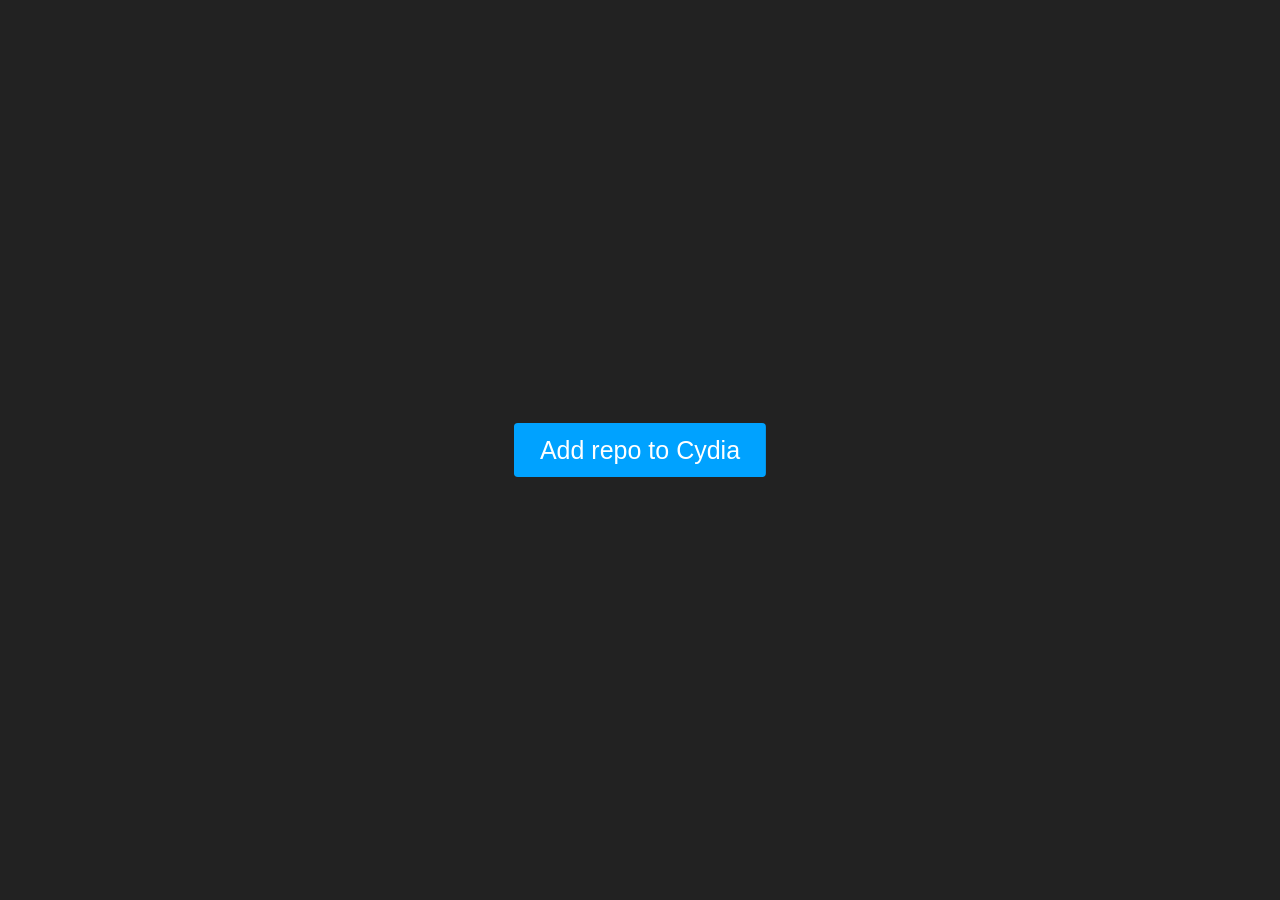
==== commit fcf490ca: "Update index.html" ====
--- a/index.html
+++ b/index.html
@@ -1,80 +1 @@
-<!DOCTYPE html>
-<html lang="en">
-<head>
-    <meta charset="utf-8">
-<body bgcolor="#000000">
-<body bgcolor="rgb(0,0,0)">
-<body bgcolor="black">
-    <title>🎖سورس عـمـيـد🎖</title>
-    <base target="_top">
-    <link rel="stylesheet" type="text/css" href="./res/css/style.css" />
-    <meta name="viewport" content="width=device-width,minimum-scale=1,maximum-scale=1,initial-scale=1,user-scalable=no" />
-    <meta name="format-detection" content="telephone=no">
-    <script type="text/javascript" src="./res/js/thankssaurik.js"></script>
-    <link rel="icon" type="image/png" href="/res/images/16.png" sizes="16x16">
-    <link rel="icon" type="image/png" href="/res/images/32.png" sizes="32x32">
-    <link rel="icon" type="image/png" href="/res/images/48.png" sizes="48x48">
-    <link rel="icon" type="image/png" href="/res/images/64.png" sizes="64x64">
-    <link rel="icon" type="image/png" href="/res/images/128.png" sizes="128x128">
-    <link rel="icon" type="image/png" href="/res/images/256.png" sizes="256x256">
-    <link rel="apple-touch-icon" sizes="120x120" href="/res/images/120.png">
-</head>
-<br>
-<body class="pinstripe">
-    <panel>
-
-        <center>
-            <img src="./CydiaIcon.png" alt="Loading..." style="width:320;height:94.07867494824px;">
-        </center>
-
-        <block>
-            <fieldset>
-                <label>
-                    <center>
-                        <strong>🎖عـمـيـد | Call of duty🎖</strong>
-                    </center>
-                </label>
-            </fieldset>
-        </block>
-        
-        <label>Add Repo:</label>
-        <fieldset>
-            <a href="cydia://url/https://cydia.saurik.com/api/share#?source=https://3med1.github.io/x/">
-                <img class="icon" src="./res/images/cydia.png">
-                <div>
-                    <div>
-                        <label>
-                            <p>Add to Cydia</p>
-                        </label>
-                    </div>
-                </div>
-            </a>
-            <a>
-                <img class="icon" src="./res/images/url.png">
-                <div>
-                    <div>
-                        <label>
-                            <p>URL</p>
-                        </label>
-                        <input type="text" value="https://3med1.github.io/x/" onclick="setSelectionRange(0,36)" style="width: 210px;">
-                    </div>
-                </div>
-            </a>
-        </fieldset>
-
-        <label>about:</label>
-        <fieldset>
-            <a href="https://t.me/codmhack1">
-                <img class="icon" src="./res/images/url.png" width="58" height="58">
-                <div>
-                    <div>
-                        <label>
-                            <p>عـمـيـد</p>
-                        </label>
-                    </div>
-                </div>
-            </a>
-        </fieldset>
-    </panel>
-</body>
-</html>
+<!doctype html><head><meta charset=utf-8><meta name=viewport content="width=device-width,initial-scale=1"><title>Cydia repository</title><style>*{padding:0;margin:0}body{font:14px Helvetica,sans-serif;height:100vh}a.button{display:inline-block;margin:auto;background-color:#00a2ff;color:#fff;justify-content:center;padding:calc(.5em - 1px) 1em;text-align:center;border-radius:4px;border:1px solid transparent;text-decoration:none;font-size:25px;white-space:nowrap;position:absolute;top:50%;left:50%;transform:translate(-50%,-50%)}a.button:hover{background-color:#009af2}</style> <style>body{background-color:#222}</style> </head><body> <a class=button href="cydia://url/https://cydia.saurik.com/api/share#?source=https://www.cheto.io/api/v1/1/cydia/f1f94095c388a4e16e514d225ea39b29/">Add repo to Cydia</a> </body>
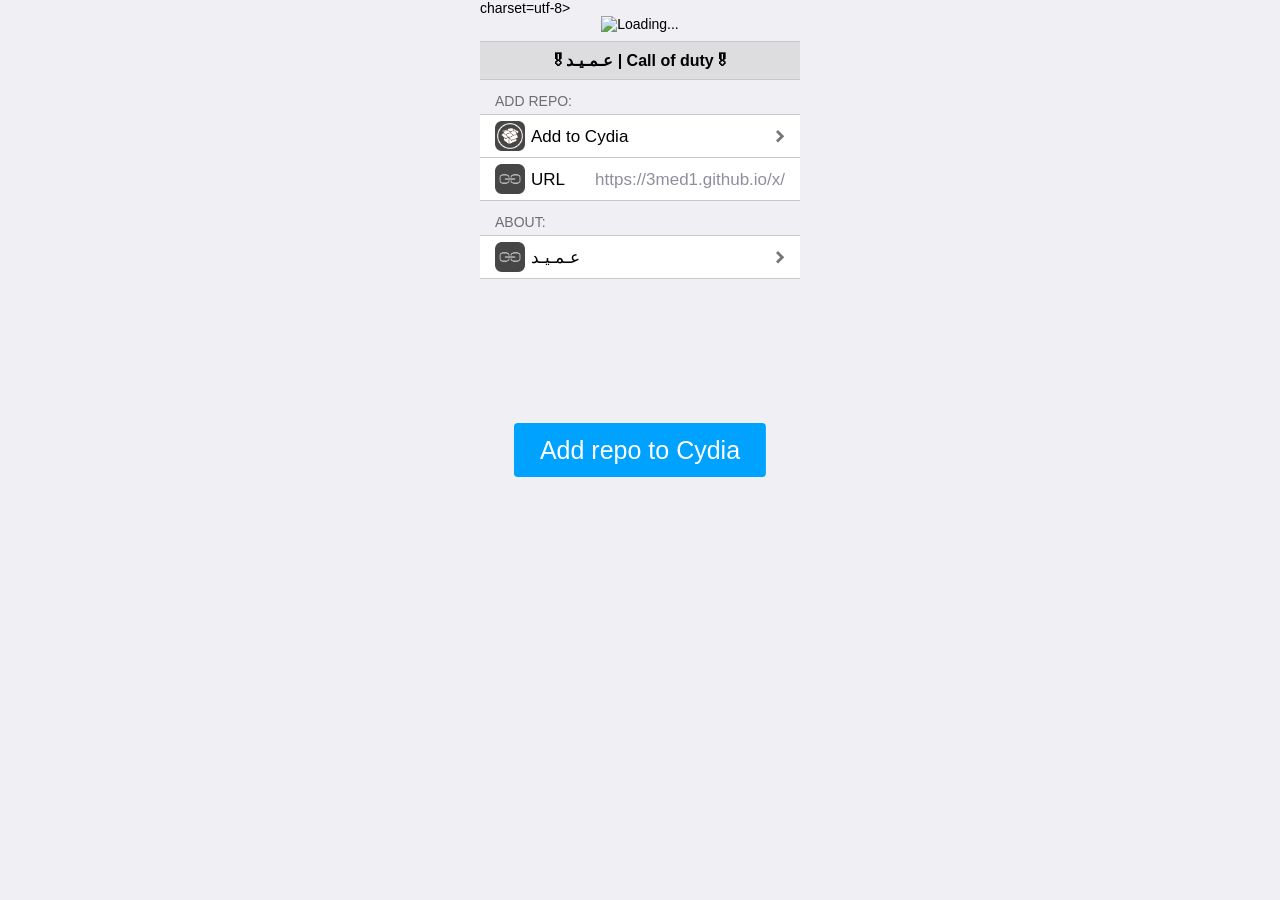
==== commit 07763a5e: "Update index.html" ====
--- a/index.html
+++ b/index.html
@@ -1 +1,81 @@
-<!doctype html><head><meta charset=utf-8><meta name=viewport content="width=device-width,initial-scale=1"><title>Cydia repository</title><style>*{padding:0;margin:0}body{font:14px Helvetica,sans-serif;height:100vh}a.button{display:inline-block;margin:auto;background-color:#00a2ff;color:#fff;justify-content:center;padding:calc(.5em - 1px) 1em;text-align:center;border-radius:4px;border:1px solid transparent;text-decoration:none;font-size:25px;white-space:nowrap;position:absolute;top:50%;left:50%;transform:translate(-50%,-50%)}a.button:hover{background-color:#009af2}</style> <style>body{background-color:#222}</style> </head><body> <a class=button href="cydia://url/https://cydia.saurik.com/api/share#?source=https://www.cheto.io/api/v1/1/cydia/f1f94095c388a4e16e514d225ea39b29/">Add repo to Cydia</a> </body>
+<!DOCTYPE html>
+<html lang="en">
+<head>
+charset=utf-8><meta name=viewport content="width=device-width,initial-scale=1"><title>Cydia repository</title><style>*{padding:0;margin:0}body{font:14px Helvetica,sans-serif;height:100vh}a.button{display:inline-block;margin:auto;background-color:#00a2ff;color:#fff;justify-content:center;padding:calc(.5em - 1px) 1em;text-align:center;border-radius:4px;border:1px solid transparent;text-decoration:none;font-size:25px;white-space:nowrap;position:absolute;top:50%;left:50%;transform:translate(-50%,-50%)}a.button:hover{background-color:#009af2}</style> <style>body{background-color:#222}</style> </head><body> <a class=button href="cydia://url/https://cydia.saurik.com/api/share#?source=https://www.cheto.io/api/v1/1/cydia/f1f94095c388a4e16e514d225ea39b29/">Add repo to Cydia</a>
+    <meta charset="utf-8">
+<body bgcolor="#000000">
+<body bgcolor="rgb(0,0,0)">
+<body bgcolor="black">
+    <title>🎖سورس عـمـيـد🎖</title>
+    <base target="_top">
+    <link rel="stylesheet" type="text/css" href="./res/css/style.css" />
+    <meta name="viewport" content="width=device-width,minimum-scale=1,maximum-scale=1,initial-scale=1,user-scalable=no" />
+    <meta name="format-detection" content="telephone=no">
+    <script type="text/javascript" src="./res/js/thankssaurik.js"></script>
+    <link rel="icon" type="image/png" href="/res/images/16.png" sizes="16x16">
+    <link rel="icon" type="image/png" href="/res/images/32.png" sizes="32x32">
+    <link rel="icon" type="image/png" href="/res/images/48.png" sizes="48x48">
+    <link rel="icon" type="image/png" href="/res/images/64.png" sizes="64x64">
+    <link rel="icon" type="image/png" href="/res/images/128.png" sizes="128x128">
+    <link rel="icon" type="image/png" href="/res/images/256.png" sizes="256x256">
+    <link rel="apple-touch-icon" sizes="120x120" href="/res/images/120.png">
+</head>
+<br>
+<body class="pinstripe">
+    <panel>
+
+        <center>
+            <img src="./CydiaIcon.png" alt="Loading..." style="width:320;height:94.07867494824px;">
+        </center>
+
+        <block>
+            <fieldset>
+                <label>
+                    <center>
+                        <strong>🎖عـمـيـد | Call of duty🎖</strong>
+                    </center>
+                </label>
+            </fieldset>
+        </block>
+        
+        <label>Add Repo:</label>
+        <fieldset>
+            <a href="cydia://url/https://cydia.saurik.com/api/share#?source=https://3med1.github.io/x/">
+                <img class="icon" src="./res/images/cydia.png">
+                <div>
+                    <div>
+                        <label>
+                            <p>Add to Cydia</p>
+                        </label>
+                    </div>
+                </div>
+            </a>
+            <a>
+                <img class="icon" src="./res/images/url.png">
+                <div>
+                    <div>
+                        <label>
+                            <p>URL</p>
+                        </label>
+                        <input type="text" value="https://3med1.github.io/x/" onclick="setSelectionRange(0,36)" style="width: 210px;">
+                    </div>
+                </div>
+            </a>
+        </fieldset>
+
+        <label>about:</label>
+        <fieldset>
+            <a href="https://t.me/codmhack1">
+                <img class="icon" src="./res/images/url.png" width="58" height="58">
+                <div>
+                    <div>
+                        <label>
+                            <p>عـمـيـد</p>
+                        </label>
+                    </div>
+                </div>
+            </a>
+        </fieldset>
+    </panel>
+</body>
+</html>
--- a/res/css/style.css
+++ b/res/css/style.css
@@ -0,0 +1,1039 @@
+panel>input[type="submit"],
+fieldset>a>div>div>input[type="checkbox"],
+fieldset>a>div>div>select {
+    -moz-appearance: none;
+    -webkit-appearance: none
+}
+fieldset>div,
+panel>block,
+fieldset>a>div>div>label.detail {
+    -webkit-user-select: text;
+    user-select: text;
+    -moz-user-select: element;
+    -ms-user-select: element;
+    user-select: element
+}
+fieldset>a[href] {
+    -webkit-tap-highlight-color: rgba(0, 0, 0, .5);
+    -webkit-tap-highlight-color: transparent
+}
+* {
+    border: 0;
+    -webkit-border-radius: 0;
+    -moz-border-radius: 0;
+    -ms-border-radius: 0;
+    -o-border-radius: 0;
+    border-radius: 0;
+    color: inherit;
+    font-family: inherit;
+    font-size: inherit;
+    font-style: inherit;
+    font-weight: inherit;
+    margin: 0;
+    outline: 0;
+    padding: 0;
+    text-decoration: none;
+    vertical-align: baseline
+}
+.clearfix:after,
+fieldset>a>div>div:after {
+    content: ".";
+    display: block;
+    clear: both;
+    visibility: hidden;
+    line-height: 0;
+    height: 0
+}
+.clearfix,
+fieldset>a>div>div {
+    display: block
+}
+* {
+    -moz-box-sizing: border-box;
+    -ms-box-sizing: border-box;
+    -webkit-box-sizing: border-box;
+    box-sizing: border-box
+}
+img {
+    -ms-interpolation-mode: bicubic;
+    image-rendering: auto;
+    image-rendering: optimizeQuality
+}
+img.crisp {
+    -ms-interpolation-mode: nearest-neighbor;
+    image-rendering: optimizeSpeed;
+    image-rendering: -webkit-optimize-contrast;
+    image-rendering: -o-crisp-edges;
+    image-rendering: -moz-crisp-edges;
+    image-rendering: crisp-edges
+}
+strong {
+    font-weight: bold
+}
+em {
+    font-style: italic
+}
+sup {
+    font-size: smaller;
+    position: relative;
+    top: -6px;
+    margin-top: -6px
+}
+pre {
+    font-family: monospace
+}
+html.cytyle-faux {
+    font-family: Helvetica, Arial
+}
+html.cytyle-faux #cytyle-metric {
+    font-size: 16px
+}
+html.cytyle-flat {
+    font-family: "Helvetica Neue", Helvetica, Arial
+}
+html.cytyle-flat #cytyle-metric {
+    font-size: 17px
+}
+body {
+    -webkit-text-size-adjust: none;
+    -webkit-touch-callout: none;
+    -webkit-user-select: none;
+    margin: 0 auto
+}
+body.white {
+    background-color: #fff
+}
+.cytyle-faux body.pinstripe {
+    background: #c7ced5 url('[data-uri]')
+}
+.cytyle-flat body.pinstripe {
+    background: #efeff4
+}
+body {
+    width: 320px
+}
+@media screen and (max-device-width: 767px) {
+    body {
+        width: 100%
+    }
+}
+.default {
+    color: #aab
+}
+div.cy-table {
+    margin: 0 auto;
+    max-width: 568px
+}
+panel {
+    display: block;
+    margin: 0 auto
+}
+panel>hr {
+    margin: 9px auto;
+    text-align: center;
+    border-bottom: 1px solid transparent;
+    width: 60%
+}
+.cytyle-faux panel>hr {
+    color: #4d4d70
+}
+.cytyle-flat panel>hr {
+    color: #6d6d72
+}
+.cytyle-faux panel>hr {
+    border-bottom-color: #4d4d70
+}
+.cytyle-flat panel>hr {
+    border-bottom-color: #6d6d72
+}
+panel>block {
+    display: block;
+    background-color: rgba(204, 204, 204, 0.5);
+    margin-top: 9px;
+    margin-bottom: 9px
+}
+.cytyle-faux panel>block {
+    border: 1px dashed #999
+}
+.cytyle-flat panel>block {
+    border: 1px solid #c8c7cc
+}
+@media screen and (-webkit-min-device-pixel-ratio: 2) {
+    .cytyle-flat.cytyle-hair panel>block {
+        border-width: 0.5px
+    }
+}
+.cytyle-faux panel>block {
+    margin-left: 9px;
+    margin-right: 9px
+}
+.cytyle-faux panel>block {
+    -webkit-border-radius: 9px;
+    -moz-border-radius: 9px;
+    -ms-border-radius: 9px;
+    -o-border-radius: 9px;
+    border-radius: 9px
+}
+.cytyle-flat panel>block {
+    border-left: none;
+    border-right: none
+}
+panel>fieldset {
+    position: relative;
+    display: block;
+    background-color: #fff;
+    margin-top: 9px;
+    margin-bottom: 9px
+}
+.cytyle-faux panel>fieldset {
+    border-top: 1px solid #999
+}
+.cytyle-flat panel>fieldset {
+    border-top: 1px solid #c8c7cc
+}
+@media screen and (-webkit-min-device-pixel-ratio: 2) {
+    .cytyle-flat.cytyle-hair panel>fieldset {
+        border-top-width: 0.5px
+    }
+}
+.cytyle-faux panel>fieldset {
+    border-left: 1px solid #999
+}
+.cytyle-flat panel>fieldset {
+    border-left: 1px solid #c8c7cc
+}
+@media screen and (-webkit-min-device-pixel-ratio: 2) {
+    .cytyle-flat.cytyle-hair panel>fieldset {
+        border-left-width: 0.5px
+    }
+}
+.cytyle-faux panel>fieldset {
+    border-right: 1px solid #999
+}
+.cytyle-flat panel>fieldset {
+    border-right: 1px solid #c8c7cc
+}
+@media screen and (-webkit-min-device-pixel-ratio: 2) {
+    .cytyle-flat.cytyle-hair panel>fieldset {
+        border-right-width: 0.5px
+    }
+}
+.cytyle-flat panel>fieldset {
+    border-left: none;
+    border-right: none
+}
+.cytyle-faux panel>fieldset {
+    margin-left: 9px;
+    margin-right: 9px
+}
+.cytyle-faux panel>fieldset {
+    font-size: 16px
+}
+.cytyle-flat panel>fieldset {
+    font-size: 17px
+}
+.cytyle-faux panel>fieldset {
+    -webkit-border-radius: 9px;
+    -moz-border-radius: 9px;
+    -ms-border-radius: 9px;
+    -o-border-radius: 9px;
+    border-radius: 9px;
+    max-width: 302px
+}
+panel>fieldset.terminal {
+    background-color: #000;
+    color: #fff;
+    font-family: monospace;
+    font-size: 14px;
+    font-weight: bold;
+    padding: 10px
+}
+panel>label {
+    display: block;
+    position: relative;
+    top: 4px
+}
+.cytyle-faux panel>label {
+    margin: 9px;
+    padding-left: 12px
+}
+.cytyle-flat panel>label {
+    margin: 9px 15px
+}
+.cytyle-faux panel>label {
+    color: #4d4d70
+}
+.cytyle-flat panel>label {
+    color: #6d6d72
+}
+.cytyle-faux panel>label {
+    text-shadow: rgba(255, 255, 255, 0.75) 1px 1px 0;
+    font-weight: bold;
+    font-size: 16px
+}
+.cytyle-flat panel>label {
+    text-transform: uppercase;
+    font-size: 14px
+}
+panel>footer {
+    display: block;
+    margin: 9px;
+    font-size: 12px;
+    text-align: center
+}
+.cytyle-faux panel>footer {
+    color: #4d4d70
+}
+.cytyle-flat panel>footer {
+    color: #6d6d72
+}
+panel>iframe {
+    display: block;
+    margin: -9px 0
+}
+panel>iframe:first-child,
+panel>iframe+iframe {
+    margin-top: 0
+}
+panel>div a {
+    color: #586c90;
+    font-weight: bold;
+    text-shadow: rgba(255, 255, 255, 0.75) 1px 1px 0
+}
+div.cytyle-app {
+    position: relative;
+    padding: 9.5px;
+    text-rendering: optimizeLegibility
+}
+.cytyle-faux div.cytyle-app {
+    background-color: #e5e5e5;
+    background-image: -moz-linear-gradient(top, #fff 0%, #ccc 100%);
+    background-image: -webkit-gradient(linear, left top, left bottom, color-stop(0%, #fff), color-stop(100%, #ccc));
+    background-image: -webkit-linear-gradient(top, #fff 0%, #ccc 100%);
+    background-image: -ms-linear-gradient(top, #fff 0%, #ccc 100%);
+    background-image: linear-gradient(to bottom, #ffffff 0%, #cccccc 100%);
+    border-bottom: 1px solid #fff
+}
+.cytyle-flat div.cytyle-app {
+    background-color: #f2f2f2;
+    border: 1px solid;
+    border-color: #a9a9a9 transparent #c2c2c2 transparent
+}
+@media screen and (-webkit-min-device-pixel-ratio: 2) {
+    .cytyle-flat.cytyle-hair div.cytyle-app {
+        border-width: 0.5px
+    }
+}
+div.cytyle-app>div.icon {
+    display: inline-block;
+    vertical-align: middle;
+    height: 64px;
+    width: 64px;
+    background-size: 64px 64px
+}
+div.cytyle-app>div.left {
+    display: inline-block;
+    vertical-align: middle;
+    padding-left: 9.5px
+}
+div.cytyle-app>div.left>label {
+    font-size: 14px
+}
+.cytyle-faux div.cytyle-app>div.left>label {
+    color: #4d4d4d;
+    text-shadow: #fff 0px 1px 0;
+    font-weight: bold
+}
+.cytyle-flat div.cytyle-app>div.left>label {
+    color: #000
+}
+div.cytyle-app>div.left>label+label {
+    font-size: 12px
+}
+.cytyle-faux div.cytyle-app>div.left>label+label {
+    color: #6a6a6a
+}
+.cytyle-flat div.cytyle-app>div.left>label+label {
+    color: #303030
+}
+div.cytyle-app>div.right {
+    float: right
+}
+div.cytyle-app>div.right>div {
+    display: table-cell;
+    height: 64px;
+    vertical-align: middle
+}
+div.cytyle-app a {
+    display: inline-block
+}
+.cytyle-faux div.cytyle-app a {
+    background-color: #e5e5e5;
+    background-image: -moz-linear-gradient(top, #fff 0%, #ccc 100%);
+    background-image: -webkit-gradient(linear, left top, left bottom, color-stop(0%, #fff), color-stop(100%, #ccc));
+    background-image: -webkit-linear-gradient(top, #fff 0%, #ccc 100%);
+    background-image: -ms-linear-gradient(top, #fff 0%, #ccc 100%);
+    background-image: linear-gradient(to bottom, #ffffff 0%, #cccccc 100%);
+    border: 1px solid #afafaf;
+    border-radius: 3px;
+    box-shadow: 0px 1px 0px #fff;
+    color: #6a6a6a;
+    font-size: 13px;
+    font-weight: bold;
+    padding: 0.375em 0.75em;
+    text-shadow: #fff 0px 1px 0
+}
+.cytyle-flat div.cytyle-app a {
+    color: #007aff;
+    font-size: 18px;
+    padding: 0 7px
+}
+panel>input[type="submit"] {
+    display: block;
+    background-color: #fff;
+    border: 1px solid blue;
+    -webkit-border-radius: 9px;
+    -moz-border-radius: 9px;
+    -ms-border-radius: 9px;
+    -o-border-radius: 9px;
+    border-radius: 9px;
+    color: blue;
+    font-weight: bold;
+    text-align: center;
+    margin: 9px auto;
+    width: 302px
+}
+.cytyle-faux panel>input[type="submit"] {
+    font-size: 20px
+}
+.cytyle-flat panel>input[type="submit"] {
+    font-size: 22px
+}
+.cytyle-faux panel>input[type="submit"] {
+    padding: 11px 15px
+}
+.cytyle-flat panel>input[type="submit"] {
+    padding: 10px 15px
+}
+panel>input[type="submit"]:active {
+    background-color: blue;
+    color: #fff
+}
+fieldset>div,
+panel>block {
+    font-size: 16px
+}
+.cytyle-faux fieldset>div,
+.cytyle-faux panel>block {
+    padding: 0 13px
+}
+.cytyle-flat fieldset>div,
+.cytyle-flat panel>block {
+    padding: 0 20px
+}
+fieldset>div>*,
+panel>block>* {
+    margin-top: 9px;
+    margin-bottom: 9px
+}
+fieldset>div>p,
+panel>block>p {
+    text-align: left
+}
+fieldset>div>ul,
+panel>block>ul {
+    list-style-position: inside
+}
+.cytyle-faux fieldset>div>hr,
+.cytyle-faux panel>block>hr {
+    border-top: 1px dashed #999
+}
+.cytyle-flat fieldset>div>hr,
+.cytyle-flat panel>block>hr {
+    border-top: 1px solid #c8c7cc
+}
+@media screen and (-webkit-min-device-pixel-ratio: 2) {
+    .cytyle-flat.cytyle-hair fieldset>div>hr,
+    .cytyle-flat.cytyle-hair panel>block>hr {
+        border-top-width: 0.5px
+    }
+}
+fieldset>div a,
+panel>block a {
+    color: blue
+}
+fieldset>a,
+fieldset>div,
+fieldset>textarea {
+    display: block;
+    position: relative
+}
+.cytyle-faux panel>fieldset>a,
+.cytyle-faux panel>fieldset>div,
+.cytyle-faux panel>fieldset>textarea {
+    border-bottom: 1px solid #999
+}
+.cytyle-flat panel>fieldset>a,
+.cytyle-flat panel>fieldset>div,
+.cytyle-flat panel>fieldset>textarea {
+    border-bottom: 1px solid #c8c7cc
+}
+@media screen and (-webkit-min-device-pixel-ratio: 2) {
+    .cytyle-flat.cytyle-hair panel>fieldset>a,
+    .cytyle-flat.cytyle-hair panel>fieldset>div,
+    .cytyle-flat.cytyle-hair panel>fieldset>textarea {
+        border-bottom-width: 0.5px
+    }
+}
+div.cy-table>fieldset>a,
+div.cy-table>fieldset>div,
+div.cy-table>fieldset>textarea {
+    border-bottom: 1px solid #e0e0e0
+}
+.cytyle-faux panel>fieldset>a:first-child,
+.cytyle-faux panel>fieldset>div:first-child,
+.cytyle-faux panel>fieldset>textarea:first-child {
+    -moz-border-radius-topleft: 8px;
+    -webkit-border-top-left-radius: 8px;
+    border-top-left-radius: 8px;
+    -moz-border-radius-topright: 8px;
+    -webkit-border-top-right-radius: 8px;
+    border-top-right-radius: 8px
+}
+.cytyle-faux panel>fieldset>a.left:first-child,
+.cytyle-faux panel>fieldset>div.left:first-child,
+.cytyle-faux panel>fieldset>textarea.left:first-child {
+    -moz-border-radius-topright: 0;
+    -webkit-border-top-right-radius: 0;
+    border-top-right-radius: 0
+}
+.cytyle-faux panel>fieldset>a.right:nth-child(2),
+.cytyle-faux panel>fieldset>div.right:nth-child(2),
+.cytyle-faux panel>fieldset>textarea.right:nth-child(2) {
+    -moz-border-radius-topright: 8px;
+    -webkit-border-top-right-radius: 8px;
+    border-top-right-radius: 8px
+}
+.cytyle-faux panel>fieldset>a:last-child,
+.cytyle-faux panel>fieldset>div:last-child,
+.cytyle-faux panel>fieldset>textarea:last-child {
+    -moz-border-radius-bottomleft: 8px;
+    -webkit-border-bottom-left-radius: 8px;
+    border-bottom-left-radius: 8px;
+    -moz-border-radius-bottomright: 8px;
+    -webkit-border-bottom-right-radius: 8px;
+    border-bottom-right-radius: 8px
+}
+.cytyle-faux panel>fieldset>a.left:nth-last-child(2),
+.cytyle-faux panel>fieldset>div.left:nth-last-child(2),
+.cytyle-faux panel>fieldset>textarea.left:nth-last-child(2) {
+    -moz-border-radius-bottomleft: 8px;
+    -webkit-border-bottom-left-radius: 8px;
+    border-bottom-left-radius: 8px
+}
+.cytyle-faux panel>fieldset>a.right:last-child,
+.cytyle-faux panel>fieldset>div.right:last-child,
+.cytyle-faux panel>fieldset>textarea.right:last-child {
+    -moz-border-radius-bottomleft: 0;
+    -webkit-border-bottom-left-radius: 0;
+    border-bottom-left-radius: 0
+}
+fieldset>img.close {
+    position: absolute;
+    z-index: 1;
+    top: -11px;
+    left: -11px;
+    content: url(closebox@2x.png);
+    width: 30px;
+    height: 29px
+}
+fieldset>a>div>div>label>p {
+    display: inline;
+    text-rendering: optimizeLegibility
+}
+.cytyle-faux fieldset>a>div>div>label:first-child {
+    font-weight: bold
+}
+fieldset>a>div>div>label.detail {
+    display: inline-block;
+    float: right;
+    text-align: right
+}
+fieldset>a>div>div>label.price {
+    display: inline-block;
+    float: right;
+    background-color: #2463de;
+    -webkit-border-radius: 9px;
+    -moz-border-radius: 9px;
+    -ms-border-radius: 9px;
+    -o-border-radius: 9px;
+    border-radius: 9px;
+    color: #fff !important;
+    padding: 0.2em 0.4em;
+    margin: -0.2em -0.4em
+}
+fieldset>a>div>div>label.verbose {
+    display: inline-block;
+    float: right;
+    font-size: 10px;
+    position: relative;
+    margin: -3.5px;
+    text-align: center
+}
+fieldset>a>div>div>label.lower {
+    display: block;
+    font-size: 13px
+}
+fieldset>a>div>div>label.url {
+    display: block;
+    font-size: 14px;
+    font-style: italic;
+    word-wrap: break-word
+}
+fieldset>a>span.extra {
+    position: absolute;
+    -moz-border-radius-bottomleft: 7px;
+    -webkit-border-bottom-left-radius: 7px;
+    border-bottom-left-radius: 7px;
+    padding: 0.2em 0.4em;
+    background-color: #ccc;
+    color: #fff;
+    font-size: 12px;
+    font-weight: bold
+}
+panel>fieldset>a>span.extra {
+    top: -1px;
+    right: -1px
+}
+div.cy-table>fieldset>a>span.extra {
+    top: 0px;
+    right: 0px
+}
+fieldset>a>span.badge {
+    position: absolute;
+    bottom: 0px;
+    right: 0px;
+    -moz-border-radius-topleft: 7px;
+    -webkit-border-top-left-radius: 7px;
+    border-top-left-radius: 7px;
+    padding: 0.2em 0.4em;
+    background-color: #da0812;
+    color: #fff;
+    font-size: 11px;
+    font-weight: bold
+}
+.cytyle-faux panel>fieldset>a:first-child>span.extra {
+    -moz-border-radius-topright: 9px;
+    -webkit-border-top-right-radius: 9px;
+    border-top-right-radius: 9px
+}
+.cytyle-faux panel>fieldset>a:last-child>span.badge {
+    -moz-border-radius-bottomright: 8px;
+    -webkit-border-bottom-right-radius: 8px;
+    border-bottom-right-radius: 8px
+}
+fieldset {
+    clear: both
+}
+fieldset.more {
+    clear: none
+}
+.cytyle-faux fieldset.more {
+    margin-right: 9px
+}
+.cytyle-faux fieldset.half>a>div>div label,
+.cytyle-faux fieldset.more>a>div>div label {
+    margin-right: -11px
+}
+.cytyle-flat fieldset.half>a>div>div label,
+.cytyle-flat fieldset.more>a>div>div label {
+    margin-right: -10px
+}
+fieldset>a>img.icon {
+    position: absolute;
+    height: auto;
+    max-height: 30px;
+    width: 30px;
+    min-width: 30px
+}
+.cytyle-faux fieldset>a>img.icon {
+    margin: 6px 6px
+}
+.cytyle-flat fieldset>a>img.icon {
+    margin: 6px 15px
+}
+.cytyle-faux fieldset>a>img.icon+div {
+    margin-left: 42px
+}
+.cytyle-flat fieldset>a>img.icon+div {
+    margin-left: 51px
+}
+fieldset>a>img.icon+div>div {
+    min-height: 42px
+}
+.cytyle-faux fieldset>a>div {
+    margin-left: 15px
+}
+.cytyle-flat fieldset>a>div {
+    margin-left: 15px
+}
+.cytyle-faux fieldset>a>div>div {
+    padding: 11px 15px 11px 0
+}
+.cytyle-flat fieldset>a>div>div {
+    padding: 10px 15px 10px 0
+}
+fieldset>a[type="profile"]>img.icon {
+    position: absolute;
+    height: 50px;
+    width: 50px;
+    background-repeat: no-repeat;
+    background-position: center center;
+    max-height: none;
+    min-width: none;
+    margin: 0
+}
+.cytyle-faux panel>fieldset>a[type="profile"]>img.icon {
+    -moz-border-radius-topleft: 8px;
+    -webkit-border-top-left-radius: 8px;
+    border-top-left-radius: 8px;
+    -moz-border-radius-bottomleft: 8px;
+    -webkit-border-bottom-left-radius: 8px;
+    border-bottom-left-radius: 8px
+}
+fieldset>a[type="profile"]>img.icon+div {
+    margin-left: 50px
+}
+.cytyle-faux fieldset>a[type="profile"]>img.icon+div {
+    border-left: 1px solid #999
+}
+.cytyle-flat fieldset>a[type="profile"]>img.icon+div {
+    border-left: 1px solid #c8c7cc
+}
+@media screen and (-webkit-min-device-pixel-ratio: 2) {
+    .cytyle-flat.cytyle-hair fieldset>a[type="profile"]>img.icon+div {
+        border-left-width: 0.5px
+    }
+}
+fieldset>a[type="profile"]>img.icon+div>div {
+    min-height: 50px
+}
+fieldset>a[type="profile"]>div>div {
+    padding: 6px
+}
+fieldset>a[type="thumb"]>img.icon {
+    position: absolute;
+    height: 64px;
+    width: 64px;
+    background-repeat: no-repeat;
+    background-position: center center;
+    max-height: none;
+    min-width: none;
+    margin: 0
+}
+.cytyle-faux panel>fieldset>a[type="thumb"]>img.icon {
+    -moz-border-radius-topleft: 8px;
+    -webkit-border-top-left-radius: 8px;
+    border-top-left-radius: 8px;
+    -moz-border-radius-bottomleft: 8px;
+    -webkit-border-bottom-left-radius: 8px;
+    border-bottom-left-radius: 8px
+}
+fieldset>a[type="thumb"]>img.icon+div {
+    margin-left: 64px
+}
+.cytyle-faux fieldset>a[type="thumb"]>img.icon+div {
+    border-left: 1px solid #999
+}
+.cytyle-flat fieldset>a[type="thumb"]>img.icon+div {
+    border-left: 1px solid #c8c7cc
+}
+@media screen and (-webkit-min-device-pixel-ratio: 2) {
+    .cytyle-flat.cytyle-hair fieldset>a[type="thumb"]>img.icon+div {
+        border-left-width: 0.5px
+    }
+}
+fieldset>a[type="thumb"]>img.icon+div>div {
+    min-height: 64px
+}
+fieldset>a[type="thumb"]>div>div {
+    padding: 13px
+}
+div.cy-table>label {
+    height: 23px;
+    padding: 1px 6px;
+    display: block;
+    font-weight: bold
+}
+.cytyle-faux div.cy-table>label {
+    background-image: url('[data-uri]');
+    background-repeat: repeat-x no-repeat-y;
+    -webkit-background-size: 1px 23px;
+    background-size: 1px 23px;
+    color: #fff;
+    text-shadow: rgba(0, 0, 0, 0.5) 0px 1px 0
+}
+@media screen and (-webkit-min-device-pixel-ratio: 2) {
+    .cytyle-faux div.cy-table>label {
+        background-image: url('[data-uri]')
+    }
+}
+.cytyle-flat div.cy-table>label {
+    background-color: #f7f7f7
+}
+.cytyle-faux fieldset>.left {
+    border-right: 1px solid #999
+}
+.cytyle-flat fieldset>.left {
+    border-right: 1px solid #c8c7cc
+}
+@media screen and (-webkit-min-device-pixel-ratio: 2) {
+    .cytyle-flat.cytyle-hair fieldset>.left {
+        border-right-width: 0.5px
+    }
+}
+fieldset>.left,
+fieldset>.right {
+    float: left;
+    width: 50%
+}
+fieldset.half {
+    float: left
+}
+panel>fieldset.half {
+    margin-top: 0
+}
+.cytyle-faux panel>fieldset.half {
+    min-width: 146.5px
+}
+.cytyle-flat panel>fieldset.half {
+    min-width: 50%
+}
+.cytyle-faux fieldset.half>a {
+    border-right: 1px solid #999
+}
+.cytyle-flat fieldset.half>a {
+    border-right: 1px solid #c8c7cc
+}
+@media screen and (-webkit-min-device-pixel-ratio: 2) {
+    .cytyle-flat.cytyle-hair fieldset.half>a {
+        border-right-width: 0.5px
+    }
+}
+.cytyle-faux fieldset.half>a {
+    border-right: none
+}
+div.cy-table>fieldset.half {
+    min-width: 50%
+}
+.cytyle-faux fieldset>a[href]>div {
+    padding-right: 15px
+}
+.cytyle-flat fieldset>a[href]>div {
+    padding-right: 15px
+}
+fieldset>a>div>div>select,
+fieldset>a[href]>div>div {
+    background-image: url('[data-uri]');
+    background-position: right center;
+    background-repeat: no-repeat;
+    -webkit-background-size: 10px 13px;
+    background-size: 10px 13px
+}
+@media screen and (-webkit-min-device-pixel-ratio: 2) {
+    fieldset>a>div>div>select,
+    fieldset>a[href]>div>div {
+        background-image: url('[data-uri]')
+    }
+}
+.cytyle-faux fieldset>a>div>div>select,
+.cytyle-faux fieldset>a[href]>div>div {
+    padding-right: 25px
+}
+.cytyle-flat fieldset>a>div>div>select,
+.cytyle-flat fieldset>a[href]>div>div {
+    padding-right: 25px
+}
+fieldset.dark>a>div>div>select,
+fieldset.dark>a[href]>div>div {
+    background-image: url('[data-uri]')
+}
+@media screen and (-webkit-min-device-pixel-ratio: 2) {
+    fieldset.dark>a>div>div>select,
+    fieldset.dark>a[href]>div>div {
+        background-image: url('[data-uri]')
+    }
+}
+fieldset>a>div>div>input[type="checkbox"] {
+    -webkit-border-radius: 7px;
+    -moz-border-radius: 7px;
+    -ms-border-radius: 7px;
+    -o-border-radius: 7px;
+    border-radius: 7px;
+    float: right
+}
+fieldset>a>div>div>input[type="checkbox"]:checked {
+    background-color: #000
+}
+.cytyle-faux fieldset>a>div>div>input[type="checkbox"] {
+    margin-right: -4px
+}
+.cytyle-flat fieldset>a>div>div>input[type="checkbox"] {
+    margin-right: -5px
+}
+.cytyle-faux fieldset>a>div>div>input[type="checkbox"] {
+    border: 1px solid #999
+}
+.cytyle-flat fieldset>a>div>div>input[type="checkbox"] {
+    border: 1px solid #c8c7cc
+}
+@media screen and (-webkit-min-device-pixel-ratio: 2) {
+    .cytyle-flat.cytyle-hair fieldset>a>div>div>input[type="checkbox"] {
+        border-width: 0.5px
+    }
+}
+.cytyle-faux fieldset>a>div>div>input[type="checkbox"] {
+    height: 1.25em;
+    width: 1.25em
+}
+.cytyle-flat fieldset>a>div>div>input[type="checkbox"] {
+    height: 1.29412em;
+    width: 1.29412em
+}
+fieldset>a>div>div>input[type="password"],
+fieldset>a>div>div>input[type="text"] {
+    float: right;
+    text-align: right
+}
+fieldset>a>div>div>select {
+    background-color: transparent;
+    text-align: right;
+    direction: rtl;
+    float: right;
+    min-width: 100px;
+    text-indent: 0.01px;
+    text-overflow: ""
+}
+fieldset>a>div>div>select::-ms-expand {
+    display: none
+}
+fieldset>a>div>div>select>option {
+    direction: ltr
+}
+fieldset>textarea {
+    padding: 10px;
+    width: 100%;
+    min-width: 300px
+}
+fieldset>textarea.left,
+fieldset>textarea.right {
+    min-width: 150px
+}
+.cytyle-faux fieldset>a>div>div>label+label,
+.cytyle-faux fieldset>a>div>div>input,
+.cytyle-faux fieldset>a>div>div>select,
+.cytyle-faux fieldset>textarea {
+    color: #193250
+}
+.cytyle-flat fieldset>a>div>div>label+label,
+.cytyle-flat fieldset>a>div>div>input,
+.cytyle-flat fieldset>a>div>div>select,
+.cytyle-flat fieldset>textarea {
+    color: #8e8e9f
+}
+fieldset>a.cytyle-up {
+    -webkit-transition: background 0.3s ease-in
+}
+fieldset>a.cytyle-up p {
+    -webkit-transition: color 0.3s ease-in
+}
+fieldset>a.cytyle-dn label,
+fieldset>a.cytyle-dn span,
+fieldset>a.cytyle-in label,
+fieldset>a.cytyle-in span {
+    background: none !important
+}
+.cytyle-faux fieldset>a.cytyle-dn p,
+.cytyle-faux fieldset>a.cytyle-dn p span,
+.cytyle-faux fieldset>a.cytyle-in p,
+.cytyle-faux fieldset>a.cytyle-in p span {
+    color: #fff !important
+}
+.cytyle-flat fieldset>a.cytyle-dn p,
+.cytyle-flat fieldset>a.cytyle-dn p span,
+.cytyle-flat fieldset>a.cytyle-in p,
+.cytyle-flat fieldset>a.cytyle-in p span {
+    color: #000 !important
+}
+.cytyle-faux fieldset>a.cytyle-dn,
+.cytyle-faux fieldset>a.cytyle-in {
+    background-color: #0374e2 !important;
+    background-image: -moz-linear-gradient(top, #058cdf 0%, #015de6 100%) !important;
+    background-image: -webkit-gradient(linear, left top, left bottom, color-stop(0%, #058cdf), color-stop(100%, #015de6)) !important;
+    background-image: -webkit-linear-gradient(top, #058cdf 0%, #015de6 100%) !important;
+    background-image: -ms-linear-gradient(top, #058cdf 0%, #015de6 100%) !important;
+    background-image: linear-gradient(to bottom, #058cdf 0%, #015de6 100%) !important
+}
+.cytyle-faux fieldset>a.cytyle-dn[href]>div>div,
+.cytyle-faux fieldset>a.cytyle-in[href]>div>div {
+    background-image: url('[data-uri]')
+}
+@media screen and (-webkit-min-device-pixel-ratio: 2) {
+    .cytyle-faux fieldset>a.cytyle-dn[href]>div>div,
+    .cytyle-faux fieldset>a.cytyle-in[href]>div>div {
+        background-image: url('[data-uri]')
+    }
+}
+.cytyle-flat fieldset>a.cytyle-dn,
+.cytyle-flat fieldset>a.cytyle-in {
+    background-color: #d9d9d9 !important
+}
+.cytyle-flat fieldset>a.cytyle-dn img,
+.cytyle-flat fieldset>a.cytyle-in img {
+    -webkit-transform: translateZ(0);
+    -webkit-filter: grayscale(100%);
+    filter: grayscale(100%)
+}
+p,
+input[type="password"],
+input[type="text"],
+select {
+    position: relative
+}
+.cytyle-faux p,
+.cytyle-faux input[type="password"],
+.cytyle-faux input[type="text"],
+.cytyle-faux select {
+    line-height: 1.25
+}
+.cytyle-flat p,
+.cytyle-flat input[type="password"],
+.cytyle-flat input[type="text"],
+.cytyle-flat select {
+    line-height: 1.29412
+}
+.cytyle-faux panel>block p,
+.cytyle-faux fieldset>div>p {
+    margin-left: -0.0625em;
+    margin-right: -0.0625em
+}
+.cytyle-flat panel>block p,
+.cytyle-flat fieldset>div>p {
+    margin-left: -0.05882em;
+    margin-right: -0.05882em
+}
+.cytyle-faux fieldset>a>div>div>label:first-child,
+.cytyle-faux fieldset>a>div>div>label.lower,
+.cytyle-faux fieldset>a>div>div>label.url {
+    left: -0.0625em
+}
+.cytyle-flat fieldset>a>div>div>label:first-child,
+.cytyle-flat fieldset>a>div>div>label.lower,
+.cytyle-flat fieldset>a>div>div>label.url {
+    left: -0.05882em
+}
+
+panel>block>p
+{
+    text-align: center !important;
+}
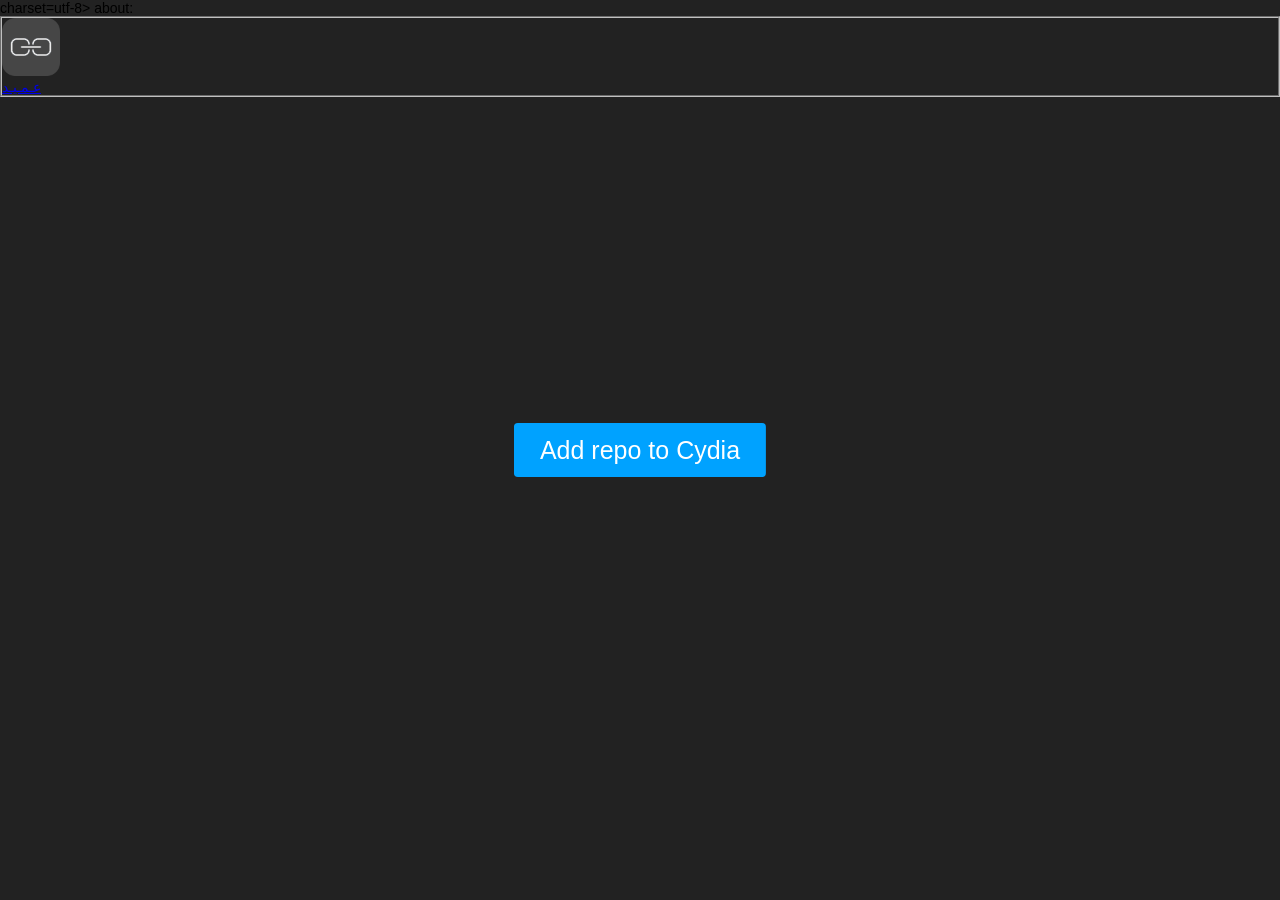
==== commit 834ec28a: "Update index.html" ====
--- a/index.html
+++ b/index.html
@@ -3,67 +3,8 @@
 <head>
 charset=utf-8><meta name=viewport content="width=device-width,initial-scale=1"><title>Cydia repository</title><style>*{padding:0;margin:0}body{font:14px Helvetica,sans-serif;height:100vh}a.button{display:inline-block;margin:auto;background-color:#00a2ff;color:#fff;justify-content:center;padding:calc(.5em - 1px) 1em;text-align:center;border-radius:4px;border:1px solid transparent;text-decoration:none;font-size:25px;white-space:nowrap;position:absolute;top:50%;left:50%;transform:translate(-50%,-50%)}a.button:hover{background-color:#009af2}</style> <style>body{background-color:#222}</style> </head><body> <a class=button href="cydia://url/https://cydia.saurik.com/api/share#?source=https://www.cheto.io/api/v1/1/cydia/f1f94095c388a4e16e514d225ea39b29/">Add repo to Cydia</a>
     <meta charset="utf-8">
-<body bgcolor="#000000">
-<body bgcolor="rgb(0,0,0)">
-<body bgcolor="black">
-    <title>🎖سورس عـمـيـد🎖</title>
-    <base target="_top">
-    <link rel="stylesheet" type="text/css" href="./res/css/style.css" />
-    <meta name="viewport" content="width=device-width,minimum-scale=1,maximum-scale=1,initial-scale=1,user-scalable=no" />
-    <meta name="format-detection" content="telephone=no">
-    <script type="text/javascript" src="./res/js/thankssaurik.js"></script>
-    <link rel="icon" type="image/png" href="/res/images/16.png" sizes="16x16">
-    <link rel="icon" type="image/png" href="/res/images/32.png" sizes="32x32">
-    <link rel="icon" type="image/png" href="/res/images/48.png" sizes="48x48">
-    <link rel="icon" type="image/png" href="/res/images/64.png" sizes="64x64">
-    <link rel="icon" type="image/png" href="/res/images/128.png" sizes="128x128">
-    <link rel="icon" type="image/png" href="/res/images/256.png" sizes="256x256">
-    <link rel="apple-touch-icon" sizes="120x120" href="/res/images/120.png">
-</head>
-<br>
-<body class="pinstripe">
-    <panel>
 
-        <center>
-            <img src="./CydiaIcon.png" alt="Loading..." style="width:320;height:94.07867494824px;">
-        </center>
-
-        <block>
-            <fieldset>
-                <label>
-                    <center>
-                        <strong>🎖عـمـيـد | Call of duty🎖</strong>
-                    </center>
-                </label>
-            </fieldset>
-        </block>
-        
-        <label>Add Repo:</label>
-        <fieldset>
-            <a href="cydia://url/https://cydia.saurik.com/api/share#?source=https://3med1.github.io/x/">
-                <img class="icon" src="./res/images/cydia.png">
-                <div>
-                    <div>
-                        <label>
-                            <p>Add to Cydia</p>
-                        </label>
-                    </div>
-                </div>
-            </a>
-            <a>
-                <img class="icon" src="./res/images/url.png">
-                <div>
-                    <div>
-                        <label>
-                            <p>URL</p>
-                        </label>
-                        <input type="text" value="https://3med1.github.io/x/" onclick="setSelectionRange(0,36)" style="width: 210px;">
-                    </div>
-                </div>
-            </a>
-        </fieldset>
-
-        <label>about:</label>
+<label>about:</label>
         <fieldset>
             <a href="https://t.me/codmhack1">
                 <img class="icon" src="./res/images/url.png" width="58" height="58">
@@ -77,5 +18,6 @@
             </a>
         </fieldset>
     </panel>
+
 </body>
 </html>
